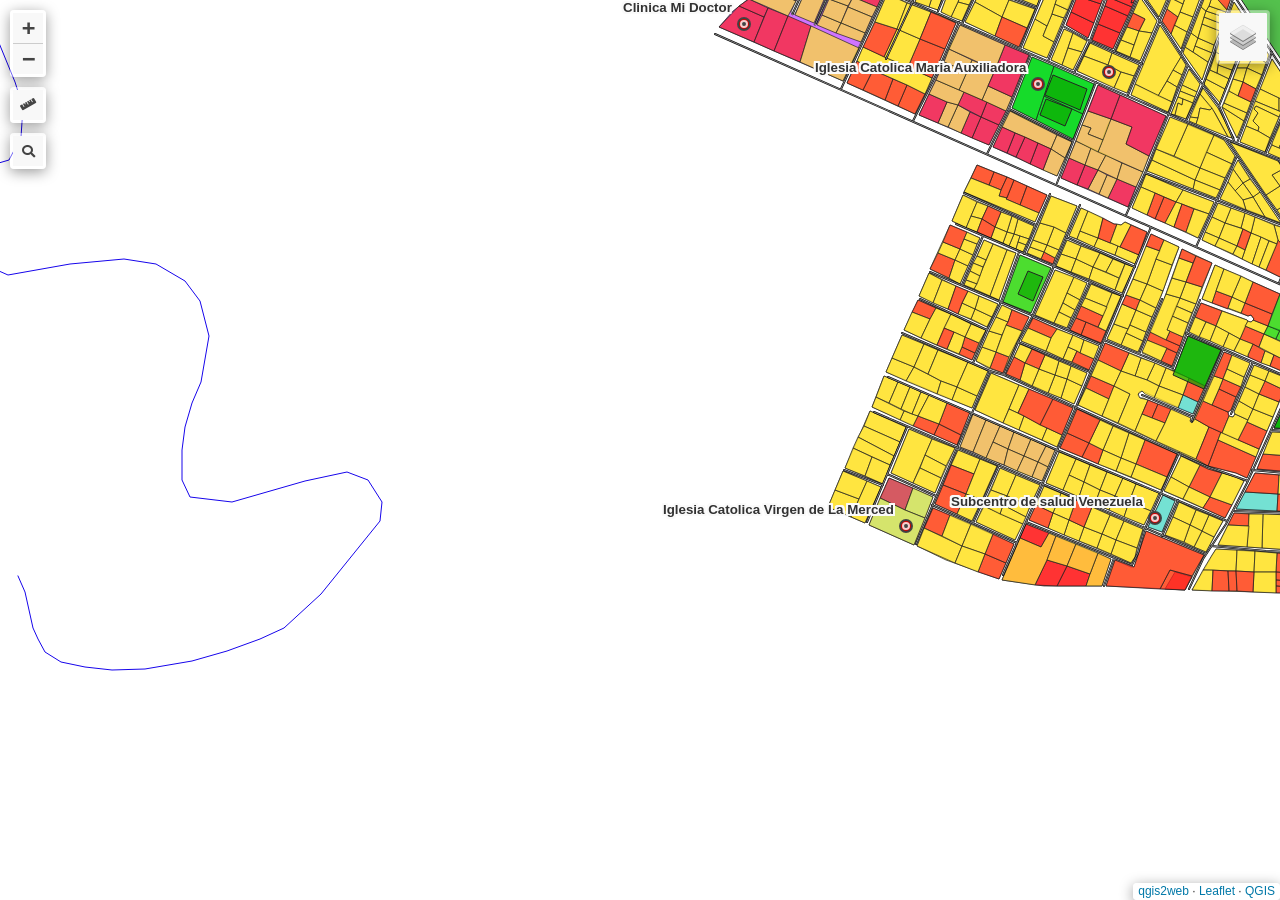
==== geovisualizador.html @ eb9ce35f "Rename index.html to geovisualizador.html" ====
<!doctype html>
<html lang="en">
    <head>
        <meta charset="utf-8">
        <meta http-equiv="X-UA-Compatible" content="IE=edge">
        <meta name="viewport" content="initial-scale=1,user-scalable=no,maximum-scale=1,width=device-width">
        <meta name="mobile-web-app-capable" content="yes">
        <meta name="apple-mobile-web-app-capable" content="yes">
        <link rel="stylesheet" href="css/leaflet.css">
        <link rel="stylesheet" href="css/L.Control.Layers.Tree.css">
        <link rel="stylesheet" href="css/qgis2web.css">
        <link rel="stylesheet" href="css/fontawesome-all.min.css">
        <link rel="stylesheet" href="css/leaflet.photon.css">
        <link rel="stylesheet" href="css/leaflet-measure.css">
        <style>
        html, body, #map {
            width: 100%;
            height: 100%;
            padding: 0;
            margin: 0;
        }
        </style>
        <title></title>
    </head>
    <body>
        <div id="map">
        </div>
        <script src="js/qgis2web_expressions.js"></script>
        <script src="js/leaflet.js"></script>
        <script src="js/L.Control.Layers.Tree.min.js"></script>
        <script src="js/multi-style-layer.js"></script>
        <script src="js/leaflet.rotatedMarker.js"></script>
        <script src="js/leaflet.pattern.js"></script>
        <script src="js/leaflet-hash.js"></script>
        <script src="js/Autolinker.min.js"></script>
        <script src="js/rbush.min.js"></script>
        <script src="js/labelgun.min.js"></script>
        <script src="js/labels.js"></script>
        <script src="js/leaflet.photon.js"></script>
        <script src="js/leaflet-measure.js"></script>
        <script src="data/lotes_urbanos_1.js"></script>
        <script src="data/parcelas_2.js"></script>
        <script src="data/red_vial_3.js"></script>
        <script src="data/hidrografia_4.js"></script>
        <script src="data/equipamientos_5.js"></script>
        <script src="data/areas_verdes_6.js"></script>
        <script>
        var map = L.map('map', {
            zoomControl:false, maxZoom:28, minZoom:1
        }).fitBounds([[-3.2780049546482326,-79.9746639476203],[-3.2696220475778026,-79.96434156501326]]);
        var hash = new L.Hash(map);
        map.attributionControl.setPrefix('<a href="https://github.com/tomchadwin/qgis2web" target="_blank">qgis2web</a> &middot; <a href="https://leafletjs.com" title="A JS library for interactive maps">Leaflet</a> &middot; <a href="https://qgis.org">QGIS</a>');
        var autolinker = new Autolinker({truncate: {length: 30, location: 'smart'}});
        // remove popup's row if "visible-with-data"
        function removeEmptyRowsFromPopupContent(content, feature) {
         var tempDiv = document.createElement('div');
         tempDiv.innerHTML = content;
         var rows = tempDiv.querySelectorAll('tr');
         for (var i = 0; i < rows.length; i++) {
             var td = rows[i].querySelector('td.visible-with-data');
             var key = td ? td.id : '';
             if (td && td.classList.contains('visible-with-data') && feature.properties[key] == null) {
                 rows[i].parentNode.removeChild(rows[i]);
             }
         }
         return tempDiv.innerHTML;
        }
        // modify popup if contains media
        function addClassToPopupIfMedia(content, popup) {
            var tempDiv = document.createElement('div');
            tempDiv.innerHTML = content;
            var imgTd = tempDiv.querySelector('td img');
            if (imgTd) {
                var src = imgTd.getAttribute('src');
                if (/\.(jpg|jpeg|png|gif|bmp|webp|avif)$/i.test(src)) {
                    popup._contentNode.classList.add('media');
                    setTimeout(function() {
                        popup.update();
                    }, 10);
                } else if (/\.(mp3|wav|ogg|aac)$/i.test(src)) {
                    var audio = document.createElement('audio');
                    audio.controls = true;
                    audio.src = src;
                    imgTd.parentNode.replaceChild(audio, imgTd);
                    popup._contentNode.classList.add('media');
                    setTimeout(function() {
                        popup.setContent(tempDiv.innerHTML);
                        popup.update();
                    }, 10);
                } else if (/\.(mp4|webm|ogg|mov)$/i.test(src)) {
                    var video = document.createElement('video');
                    video.controls = true;
                    video.src = src;
                    video.style.width = "400px";
                    video.style.height = "300px";
                    video.style.maxHeight = "60vh";
                    video.style.maxWidth = "60vw";
                    imgTd.parentNode.replaceChild(video, imgTd);
                    popup._contentNode.classList.add('media');
                    // Aggiorna il popup quando il video carica i metadati
                    video.addEventListener('loadedmetadata', function() {
                        popup.update();
                    });
                    setTimeout(function() {
                        popup.setContent(tempDiv.innerHTML);
                        popup.update();
                    }, 10);
                } else {
                    popup._contentNode.classList.remove('media');
                }
            } else {
                popup._contentNode.classList.remove('media');
            }
        }
        var zoomControl = L.control.zoom({
            position: 'topleft'
        }).addTo(map);
        var measureControl = new L.Control.Measure({
            position: 'topleft',
            primaryLengthUnit: 'meters',
            secondaryLengthUnit: 'kilometers',
            primaryAreaUnit: 'sqmeters',
            secondaryAreaUnit: 'hectares'
        });
        measureControl.addTo(map);
        document.getElementsByClassName('leaflet-control-measure-toggle')[0].innerHTML = '';
        document.getElementsByClassName('leaflet-control-measure-toggle')[0].className += ' fas fa-ruler';
        var bounds_group = new L.featureGroup([]);
        function setBounds() {
        }
        map.createPane('pane_OpenStreetMap_0');
        map.getPane('pane_OpenStreetMap_0').style.zIndex = 400;
        var layer_OpenStreetMap_0 = L.tileLayer('https://tile.openstreetmap.org/{z}/{x}/{y}.png', {
            pane: 'pane_OpenStreetMap_0',
            opacity: 1.0,
            attribution: '',
            minZoom: 1,
            maxZoom: 28,
            minNativeZoom: 0,
            maxNativeZoom: 19
        });
        layer_OpenStreetMap_0;
        map.addLayer(layer_OpenStreetMap_0);
        function pop_lotes_urbanos_1(feature, layer) {
            var popupContent = '<table>\
                    <tr>\
                        <th scope="row">fid</th>\
                        <td class="visible-with-data" id="fid">' + (feature.properties['fid'] !== null ? autolinker.link(String(feature.properties['fid']).replace(/'/g, '\'').toLocaleString()) : '') + '</td>\
                    </tr>\
                    <tr>\
                        <th scope="row">id_lote</th>\
                        <td class="visible-with-data" id="id_lote">' + (feature.properties['id_lote'] !== null ? autolinker.link(String(feature.properties['id_lote']).replace(/'/g, '\'').toLocaleString()) : '') + '</td>\
                    </tr>\
                    <tr>\
                        <th scope="row">manzana</th>\
                        <td class="visible-with-data" id="manzana">' + (feature.properties['manzana'] !== null ? autolinker.link(String(feature.properties['manzana']).replace(/'/g, '\'').toLocaleString()) : '') + '</td>\
                    </tr>\
                    <tr>\
                        <th scope="row">uso</th>\
                        <td class="visible-with-data" id="uso">' + (feature.properties['uso'] !== null ? autolinker.link(String(feature.properties['uso']).replace(/'/g, '\'').toLocaleString()) : '') + '</td>\
                    </tr>\
                    <tr>\
                        <th scope="row">n_habitantes</th>\
                        <td>' + (feature.properties['n_habitantes'] !== null ? autolinker.link(String(feature.properties['n_habitantes']).replace(/'/g, '\'').toLocaleString()) : '') + '</td>\
                    </tr>\
                </table>';
            var content = removeEmptyRowsFromPopupContent(popupContent, feature);
			layer.on('popupopen', function(e) {
				addClassToPopupIfMedia(content, e.popup);
			});
			layer.bindPopup(content, { maxHeight: 400 });
        }

        function style_lotes_urbanos_1_0(feature) {
            switch(String(feature.properties['uso'])) {
                case 'Area Verde':
                    return {
                pane: 'pane_lotes_urbanos_1',
                opacity: 1,
                color: 'rgba(35,35,35,0.7)',
                dashArray: '',
                lineCap: 'butt',
                lineJoin: 'miter',
                weight: 1.0, 
                fill: true,
                fillOpacity: 1,
                fillColor: 'rgba(0,216,22,0.7)',
                interactive: true,
            }
                    break;
                case 'Comercial':
                    return {
                pane: 'pane_lotes_urbanos_1',
                opacity: 1,
                color: 'rgba(35,35,35,0.7)',
                dashArray: '',
                lineCap: 'butt',
                lineJoin: 'miter',
                weight: 1.0, 
                fill: true,
                fillOpacity: 1,
                fillColor: 'rgba(255,31,32,0.7)',
                interactive: true,
            }
                    break;
                case 'Equipamiento':
                    return {
                pane: 'pane_lotes_urbanos_1',
                opacity: 1,
                color: 'rgba(35,35,35,0.7)',
                dashArray: '',
                lineCap: 'butt',
                lineJoin: 'miter',
                weight: 1.0, 
                fill: true,
                fillOpacity: 1,
                fillColor: 'rgba(57,221,255,0.7)',
                interactive: true,
            }
                    break;
                case 'Mixto':
                    return {
                pane: 'pane_lotes_urbanos_1',
                opacity: 1,
                color: 'rgba(35,35,35,0.7)',
                dashArray: '',
                lineCap: 'butt',
                lineJoin: 'miter',
                weight: 1.0, 
                fill: true,
                fillOpacity: 1,
                fillColor: 'rgba(189,57,255,0.7)',
                interactive: true,
            }
                    break;
                case 'Residencial':
                    return {
                pane: 'pane_lotes_urbanos_1',
                opacity: 1,
                color: 'rgba(35,35,35,0.7)',
                dashArray: '',
                lineCap: 'butt',
                lineJoin: 'miter',
                weight: 1.0, 
                fill: true,
                fillOpacity: 1,
                fillColor: 'rgba(255,227,46,0.7)',
                interactive: true,
            }
                    break;
            }
        }
        map.createPane('pane_lotes_urbanos_1');
        map.getPane('pane_lotes_urbanos_1').style.zIndex = 401;
        map.getPane('pane_lotes_urbanos_1').style['mix-blend-mode'] = 'normal';
        var layer_lotes_urbanos_1 = new L.geoJson(json_lotes_urbanos_1, {
            attribution: '',
            interactive: true,
            dataVar: 'json_lotes_urbanos_1',
            layerName: 'layer_lotes_urbanos_1',
            pane: 'pane_lotes_urbanos_1',
            onEachFeature: pop_lotes_urbanos_1,
            style: style_lotes_urbanos_1_0,
        });
        bounds_group.addLayer(layer_lotes_urbanos_1);
        map.addLayer(layer_lotes_urbanos_1);
        function pop_parcelas_2(feature, layer) {
            var popupContent = '<table>\
                    <tr>\
                        <th scope="row">fid</th>\
                        <td class="visible-with-data" id="fid">' + (feature.properties['fid'] !== null ? autolinker.link(String(feature.properties['fid']).replace(/'/g, '\'').toLocaleString()) : '') + '</td>\
                    </tr>\
                    <tr>\
                        <th scope="row">cod_predio</th>\
                        <td class="visible-with-data" id="cod_predio">' + (feature.properties['cod_predio'] !== null ? autolinker.link(String(feature.properties['cod_predio']).replace(/'/g, '\'').toLocaleString()) : '') + '</td>\
                    </tr>\
                    <tr>\
                        <th scope="row">uso_suelo</th>\
                        <td class="visible-with-data" id="uso_suelo">' + (feature.properties['uso_suelo'] !== null ? autolinker.link(String(feature.properties['uso_suelo']).replace(/'/g, '\'').toLocaleString()) : '') + '</td>\
                    </tr>\
                    <tr>\
                        <th scope="row">area_m2</th>\
                        <td class="visible-with-data" id="area_m2">' + (feature.properties['area_m2'] !== null ? autolinker.link(String(feature.properties['area_m2']).replace(/'/g, '\'').toLocaleString()) : '') + '</td>\
                    </tr>\
                    <tr>\
                        <th scope="row">valor_m2</th>\
                        <td class="visible-with-data" id="valor_m2">' + (feature.properties['valor_m2'] !== null ? autolinker.link(String(feature.properties['valor_m2']).replace(/'/g, '\'').toLocaleString()) : '') + '</td>\
                    </tr>\
                </table>';
            var content = removeEmptyRowsFromPopupContent(popupContent, feature);
			layer.on('popupopen', function(e) {
				addClassToPopupIfMedia(content, e.popup);
			});
			layer.bindPopup(content, { maxHeight: 400 });
        }

        function style_parcelas_2_0(feature) {
            switch(String(feature.properties['uso_suelo'])) {
                case 'Area verde':
                    return {
                pane: 'pane_parcelas_2',
                opacity: 1,
                color: 'rgba(35,35,35,0.7)',
                dashArray: '',
                lineCap: 'butt',
                lineJoin: 'miter',
                weight: 1.0, 
                fill: true,
                fillOpacity: 1,
                fillColor: 'rgba(0,216,22,0.7)',
                interactive: true,
            }
                    break;
                case 'Comercial':
                    return {
                pane: 'pane_parcelas_2',
                opacity: 1,
                color: 'rgba(35,35,35,0.7)',
                dashArray: '',
                lineCap: 'butt',
                lineJoin: 'miter',
                weight: 1.0, 
                fill: true,
                fillOpacity: 1,
                fillColor: 'rgba(255,31,32,0.7)',
                interactive: true,
            }
                    break;
                case 'Residencial':
                    return {
                pane: 'pane_parcelas_2',
                opacity: 1,
                color: 'rgba(35,35,35,0.7)',
                dashArray: '',
                lineCap: 'butt',
                lineJoin: 'miter',
                weight: 1.0, 
                fill: true,
                fillOpacity: 1,
                fillColor: 'rgba(255,227,46,0.7)',
                interactive: true,
            }
                    break;
                case 'Equipamiento':
                    return {
                pane: 'pane_parcelas_2',
                opacity: 1,
                color: 'rgba(35,35,35,0.7)',
                dashArray: '',
                lineCap: 'butt',
                lineJoin: 'miter',
                weight: 1.0, 
                fill: true,
                fillOpacity: 1,
                fillColor: 'rgba(57,221,255,0.7)',
                interactive: true,
            }
                    break;
            }
        }
        map.createPane('pane_parcelas_2');
        map.getPane('pane_parcelas_2').style.zIndex = 402;
        map.getPane('pane_parcelas_2').style['mix-blend-mode'] = 'normal';
        var layer_parcelas_2 = new L.geoJson(json_parcelas_2, {
            attribution: '',
            interactive: true,
            dataVar: 'json_parcelas_2',
            layerName: 'layer_parcelas_2',
            pane: 'pane_parcelas_2',
            onEachFeature: pop_parcelas_2,
            style: style_parcelas_2_0,
        });
        bounds_group.addLayer(layer_parcelas_2);
        map.addLayer(layer_parcelas_2);
        function pop_red_vial_3(feature, layer) {
            var popupContent = '<table>\
                    <tr>\
                        <th scope="row">fid</th>\
                        <td class="visible-with-data" id="fid">' + (feature.properties['fid'] !== null ? autolinker.link(String(feature.properties['fid']).replace(/'/g, '\'').toLocaleString()) : '') + '</td>\
                    </tr>\
                    <tr>\
                        <th scope="row">nombre</th>\
                        <td class="visible-with-data" id="nombre">' + (feature.properties['nombre'] !== null ? autolinker.link(String(feature.properties['nombre']).replace(/'/g, '\'').toLocaleString()) : '') + '</td>\
                    </tr>\
                    <tr>\
                        <th scope="row">tipo_via</th>\
                        <td class="visible-with-data" id="tipo_via">' + (feature.properties['tipo_via'] !== null ? autolinker.link(String(feature.properties['tipo_via']).replace(/'/g, '\'').toLocaleString()) : '') + '</td>\
                    </tr>\
                    <tr>\
                        <th scope="row">ancho_m</th>\
                        <td class="visible-with-data" id="ancho_m">' + (feature.properties['ancho_m'] !== null ? autolinker.link(String(feature.properties['ancho_m']).replace(/'/g, '\'').toLocaleString()) : '') + '</td>\
                    </tr>\
                </table>';
            var content = removeEmptyRowsFromPopupContent(popupContent, feature);
			layer.on('popupopen', function(e) {
				addClassToPopupIfMedia(content, e.popup);
			});
			layer.bindPopup(content, { maxHeight: 400 });
        }

        function style_red_vial_3_0() {
            return {
                pane: 'pane_red_vial_3',
                opacity: 1,
                color: 'rgba(0,0,0,1.0)',
                dashArray: '',
                lineCap: 'round',
                lineJoin: 'round',
                weight: 2.0,
                fillOpacity: 0,
                interactive: true,
            }
        }
        function style_red_vial_3_1() {
            return {
                pane: 'pane_red_vial_3',
                opacity: 1,
                color: 'rgba(133,133,133,1.0)',
                dashArray: '',
                lineCap: 'round',
                lineJoin: 'round',
                weight: 1.0,
                fillOpacity: 0,
                interactive: true,
            }
        }
        map.createPane('pane_red_vial_3');
        map.getPane('pane_red_vial_3').style.zIndex = 403;
        map.getPane('pane_red_vial_3').style['mix-blend-mode'] = 'normal';
        var layer_red_vial_3 = new L.geoJson.multiStyle(json_red_vial_3, {
            attribution: '',
            interactive: true,
            dataVar: 'json_red_vial_3',
            layerName: 'layer_red_vial_3',
            pane: 'pane_red_vial_3',
            onEachFeature: pop_red_vial_3,
            styles: [style_red_vial_3_0,style_red_vial_3_1,]
        });
        bounds_group.addLayer(layer_red_vial_3);
        map.addLayer(layer_red_vial_3);
        function pop_hidrografia_4(feature, layer) {
            var popupContent = '<table>\
                    <tr>\
                        <th scope="row">fid</th>\
                        <td class="visible-with-data" id="fid">' + (feature.properties['fid'] !== null ? autolinker.link(String(feature.properties['fid']).replace(/'/g, '\'').toLocaleString()) : '') + '</td>\
                    </tr>\
                    <tr>\
                        <th scope="row">nombre</th>\
                        <td class="visible-with-data" id="nombre">' + (feature.properties['nombre'] !== null ? autolinker.link(String(feature.properties['nombre']).replace(/'/g, '\'').toLocaleString()) : '') + '</td>\
                    </tr>\
                    <tr>\
                        <th scope="row">tipo</th>\
                        <td class="visible-with-data" id="tipo">' + (feature.properties['tipo'] !== null ? autolinker.link(String(feature.properties['tipo']).replace(/'/g, '\'').toLocaleString()) : '') + '</td>\
                    </tr>\
                    <tr>\
                        <th scope="row">cota_msnm</th>\
                        <td class="visible-with-data" id="cota_msnm">' + (feature.properties['cota_msnm'] !== null ? autolinker.link(String(feature.properties['cota_msnm']).replace(/'/g, '\'').toLocaleString()) : '') + '</td>\
                    </tr>\
                </table>';
            var content = removeEmptyRowsFromPopupContent(popupContent, feature);
			layer.on('popupopen', function(e) {
				addClassToPopupIfMedia(content, e.popup);
			});
			layer.bindPopup(content, { maxHeight: 400 });
        }

        function style_hidrografia_4_0() {
            return {
                pane: 'pane_hidrografia_4',
                opacity: 1,
                color: 'rgba(22,4,235,1.0)',
                dashArray: '',
                lineCap: 'square',
                lineJoin: 'bevel',
                weight: 1.0,
                fillOpacity: 0,
                interactive: true,
            }
        }
        map.createPane('pane_hidrografia_4');
        map.getPane('pane_hidrografia_4').style.zIndex = 404;
        map.getPane('pane_hidrografia_4').style['mix-blend-mode'] = 'normal';
        var layer_hidrografia_4 = new L.geoJson(json_hidrografia_4, {
            attribution: '',
            interactive: true,
            dataVar: 'json_hidrografia_4',
            layerName: 'layer_hidrografia_4',
            pane: 'pane_hidrografia_4',
            onEachFeature: pop_hidrografia_4,
            style: style_hidrografia_4_0,
        });
        bounds_group.addLayer(layer_hidrografia_4);
        map.addLayer(layer_hidrografia_4);
        function pop_equipamientos_5(feature, layer) {
            var popupContent = '<table>\
                    <tr>\
                        <th scope="row">fid</th>\
                        <td class="visible-with-data" id="fid">' + (feature.properties['fid'] !== null ? autolinker.link(String(feature.properties['fid']).replace(/'/g, '\'').toLocaleString()) : '') + '</td>\
                    </tr>\
                    <tr>\
                        <th scope="row">nombre</th>\
                        <td class="visible-with-data" id="nombre">' + (feature.properties['nombre'] !== null ? autolinker.link(String(feature.properties['nombre']).replace(/'/g, '\'').toLocaleString()) : '') + '</td>\
                    </tr>\
                    <tr>\
                        <th scope="row">tipo</th>\
                        <td class="visible-with-data" id="tipo">' + (feature.properties['tipo'] !== null ? autolinker.link(String(feature.properties['tipo']).replace(/'/g, '\'').toLocaleString()) : '') + '</td>\
                    </tr>\
                    <tr>\
                        <th scope="row">capacidad</th>\
                        <td class="visible-with-data" id="capacidad">' + (feature.properties['capacidad'] !== null ? autolinker.link(String(feature.properties['capacidad']).replace(/'/g, '\'').toLocaleString()) : '') + '</td>\
                    </tr>\
                </table>';
            var content = removeEmptyRowsFromPopupContent(popupContent, feature);
			layer.on('popupopen', function(e) {
				addClassToPopupIfMedia(content, e.popup);
			});
			layer.bindPopup(content, { maxHeight: 400 });
        }

        function style_equipamientos_5_0() {
            return {
                pane: 'pane_equipamientos_5',
                radius: 6.4,
                opacity: 1,
                color: 'rgba(0,0,0,1.0)',
                dashArray: '',
                lineCap: 'butt',
                lineJoin: 'miter',
                weight: 1.0,
                fill: true,
                fillOpacity: 1,
                fillColor: 'rgba(255,3,3,1.0)',
                interactive: true,
            }
        }
        function style_equipamientos_5_1() {
            return {
                pane: 'pane_equipamientos_5',
                radius: 1.4,
                opacity: 1,
                color: 'rgba(0,0,0,1.0)',
                dashArray: '',
                lineCap: 'butt',
                lineJoin: 'miter',
                weight: 2.0,
                fill: true,
                fillOpacity: 1,
                fillColor: 'rgba(255,3,3,1.0)',
                interactive: true,
            }
        }
        map.createPane('pane_equipamientos_5');
        map.getPane('pane_equipamientos_5').style.zIndex = 405;
        map.getPane('pane_equipamientos_5').style['mix-blend-mode'] = 'normal';
        var layer_equipamientos_5 = new L.geoJson.multiStyle(json_equipamientos_5, {
            attribution: '',
            interactive: true,
            dataVar: 'json_equipamientos_5',
            layerName: 'layer_equipamientos_5',
            pane: 'pane_equipamientos_5',
            onEachFeature: pop_equipamientos_5,
            pointToLayers: [function (feature, latlng) {
                var context = {
                    feature: feature,
                    variables: {}
                };
                return L.circleMarker(latlng, style_equipamientos_5_0(feature));
            },function (feature, latlng) {
                var context = {
                    feature: feature,
                    variables: {}
                };
                return L.circleMarker(latlng, style_equipamientos_5_1(feature));
            },
        ]});
        bounds_group.addLayer(layer_equipamientos_5);
        map.addLayer(layer_equipamientos_5);
        function pop_areas_verdes_6(feature, layer) {
            var popupContent = '<table>\
                    <tr>\
                        <th scope="row">fid</th>\
                        <td class="visible-with-data" id="fid">' + (feature.properties['fid'] !== null ? autolinker.link(String(feature.properties['fid']).replace(/'/g, '\'').toLocaleString()) : '') + '</td>\
                    </tr>\
                    <tr>\
                        <th scope="row">nombre</th>\
                        <td class="visible-with-data" id="nombre">' + (feature.properties['nombre'] !== null ? autolinker.link(String(feature.properties['nombre']).replace(/'/g, '\'').toLocaleString()) : '') + '</td>\
                    </tr>\
                    <tr>\
                        <th scope="row">tipo</th>\
                        <td class="visible-with-data" id="tipo">' + (feature.properties['tipo'] !== null ? autolinker.link(String(feature.properties['tipo']).replace(/'/g, '\'').toLocaleString()) : '') + '</td>\
                    </tr>\
                    <tr>\
                        <th scope="row">area_m2</th>\
                        <td class="visible-with-data" id="area_m2">' + (feature.properties['area_m2'] !== null ? autolinker.link(String(feature.properties['area_m2']).replace(/'/g, '\'').toLocaleString()) : '') + '</td>\
                    </tr>\
                </table>';
            var content = removeEmptyRowsFromPopupContent(popupContent, feature);
			layer.on('popupopen', function(e) {
				addClassToPopupIfMedia(content, e.popup);
			});
			layer.bindPopup(content, { maxHeight: 400 });
        }

        function style_areas_verdes_6_0() {
            return {
                pane: 'pane_areas_verdes_6',
                opacity: 1,
                color: 'rgba(35,35,35,1.0)',
                dashArray: '',
                lineCap: 'butt',
                lineJoin: 'miter',
                weight: 1.0, 
                fill: true,
                fillOpacity: 1,
                fillColor: 'rgba(11,167,0,0.6980392156862745)',
                interactive: true,
            }
        }
        map.createPane('pane_areas_verdes_6');
        map.getPane('pane_areas_verdes_6').style.zIndex = 406;
        map.getPane('pane_areas_verdes_6').style['mix-blend-mode'] = 'normal';
        var layer_areas_verdes_6 = new L.geoJson(json_areas_verdes_6, {
            attribution: '',
            interactive: true,
            dataVar: 'json_areas_verdes_6',
            layerName: 'layer_areas_verdes_6',
            pane: 'pane_areas_verdes_6',
            onEachFeature: pop_areas_verdes_6,
            style: style_areas_verdes_6_0,
        });
        bounds_group.addLayer(layer_areas_verdes_6);
        map.addLayer(layer_areas_verdes_6);
        const url = {"Nominatim OSM": "https://nominatim.openstreetmap.org/search?format=geojson&addressdetails=1&",
        "France BAN": "https://api-adresse.data.gouv.fr/search/?"}
        var photonControl = L.control.photon({
            url: url["Nominatim OSM"],
            feedbackLabel: '',
            position: 'topleft',
            includePosition: true,
            initial: true,
            // resultsHandler: myHandler,
        }).addTo(map);
        photonControl._container.childNodes[0].style.borderRadius="10px"
        // Create a variable to store the geoJSON data
        var x = null;
        // Create a variable to store the marker
        var marker = null;
        // Add an event listener to the Photon control to create a marker from the returned geoJSON data
        var z = null;
        photonControl.on('selected', function(e) {
            console.log(photonControl.search.resultsContainer);
            if (x != null) {
                map.removeLayer(obj3.marker);
                map.removeLayer(x);
            }
            obj2.gcd = e.choice;
            x = L.geoJSON(obj2.gcd).addTo(map);
            var label = typeof obj2.gcd.properties.label === 'undefined' ? obj2.gcd.properties.display_name : obj2.gcd.properties.label;
            obj3.marker = L.marker(x.getLayers()[0].getLatLng()).bindPopup(label).addTo(map);
            map.setView(x.getLayers()[0].getLatLng(), 17);
            z = typeof e.choice.properties.label === 'undefined'? e.choice.properties.display_name : e.choice.properties.label;
            console.log(e);
            e.target.input.value = z;
        });
        var search = document.getElementsByClassName("leaflet-photon leaflet-control")[0];
        search.classList.add("leaflet-control-search")
        search.style.display = "flex";
        search.style.backgroundColor="rgba(255,255,255,0.5)" 

        // Create the new button element
        var button = document.createElement("div");
        button.id = "gcd-button-control";
        button.className = "gcd-gl-btn fa fa-search search-button";

        // Insert the button at the beginning of the search control
        search.insertBefore(button, search.firstChild);
        last = search.lastChild;
        last.style.display = "none";
        button.addEventListener("click", function (e) {
            if (last.style.display === "none") {
                last.style.display = "block";
            } else {
                last.style.display = "none";
            }
        });
        var overlaysTree = [
            {label: '<img src="legend/areas_verdes_6.png" /> areas_verdes', layer: layer_areas_verdes_6},
            {label: '<img src="legend/equipamientos_5.png" /> equipamientos', layer: layer_equipamientos_5},
            {label: '<img src="legend/hidrografia_4.png" /> hidrografia', layer: layer_hidrografia_4},
            {label: '<img src="legend/red_vial_3.png" /> red_vial', layer: layer_red_vial_3},
            {label: 'parcelas<br /><table><tr><td style="text-align: center;"><img src="legend/parcelas_2_AreaVerde0.png" /></td><td>Area Verde</td></tr><tr><td style="text-align: center;"><img src="legend/parcelas_2_Comercial1.png" /></td><td>Comercial</td></tr><tr><td style="text-align: center;"><img src="legend/parcelas_2_Residencial2.png" /></td><td>Residencial</td></tr><tr><td style="text-align: center;"><img src="legend/parcelas_2_Equipamiento3.png" /></td><td>Equipamiento</td></tr></table>', layer: layer_parcelas_2},
            {label: 'lotes_urbanos<br /><table><tr><td style="text-align: center;"><img src="legend/lotes_urbanos_1_AreaVerde0.png" /></td><td>Area Verde</td></tr><tr><td style="text-align: center;"><img src="legend/lotes_urbanos_1_Comercial1.png" /></td><td>Comercial</td></tr><tr><td style="text-align: center;"><img src="legend/lotes_urbanos_1_Equipamiento2.png" /></td><td>Equipamiento</td></tr><tr><td style="text-align: center;"><img src="legend/lotes_urbanos_1_Mixto3.png" /></td><td>Mixto</td></tr><tr><td style="text-align: center;"><img src="legend/lotes_urbanos_1_Residencial4.png" /></td><td>Residencial</td></tr></table>', layer: layer_lotes_urbanos_1},
            {label: "OpenStreetMap", layer: layer_OpenStreetMap_0},]
        var lay = L.control.layers.tree(null, overlaysTree,{
            //namedToggle: true,
            //selectorBack: false,
            //closedSymbol: '&#8862; &#x1f5c0;',
            //openedSymbol: '&#8863; &#x1f5c1;',
            //collapseAll: 'Collapse all',
            //expandAll: 'Expand all',
            collapsed: true,
        });
        lay.addTo(map);
        setBounds();
        var i = 0;
        layer_equipamientos_5.eachLayer(function(layer) {
            var context = {
                feature: layer.feature,
                variables: {}
            };
            layer.bindTooltip((layer.feature.properties['nombre'] !== null?String('<div style="color: #323232; font-size: 10pt; font-weight: bold; font-family: \'Arial Narrow\', sans-serif;">' + layer.feature.properties['nombre']) + '</div>':''), {permanent: true, offset: [-0, -16], className: 'css_equipamientos_5'});
            labels.push(layer);
            totalMarkers += 1;
              layer.added = true;
              addLabel(layer, i);
              i++;
        });
        resetLabels([layer_equipamientos_5]);
        map.on("zoomend", function(){
            resetLabels([layer_equipamientos_5]);
        });
        map.on("layeradd", function(){
            resetLabels([layer_equipamientos_5]);
        });
        map.on("layerremove", function(){
            resetLabels([layer_equipamientos_5]);
        });
        </script>        
    </body>
</html>
---- css/leaflet.css ----
/* required styles */

.leaflet-pane,
.leaflet-tile,
.leaflet-marker-icon,
.leaflet-marker-shadow,
.leaflet-tile-container,
.leaflet-pane > svg,
.leaflet-pane > canvas,
.leaflet-zoom-box,
.leaflet-image-layer,
.leaflet-layer {
	position: absolute;
	left: 0;
	top: 0;
	}
.leaflet-container {
	overflow: hidden;
	}
.leaflet-tile,
.leaflet-marker-icon,
.leaflet-marker-shadow {
	-webkit-user-select: none;
	   -moz-user-select: none;
	        user-select: none;
	  -webkit-user-drag: none;
	}
/* Prevents IE11 from highlighting tiles in blue */
.leaflet-tile::selection {
	background: transparent;
}
/* Safari renders non-retina tile on retina better with this, but Chrome is worse */
.leaflet-safari .leaflet-tile {
	image-rendering: -webkit-optimize-contrast;
	}
/* hack that prevents hw layers "stretching" when loading new tiles */
.leaflet-safari .leaflet-tile-container {
	width: 1600px;
	height: 1600px;
	-webkit-transform-origin: 0 0;
	}
.leaflet-marker-icon,
.leaflet-marker-shadow {
	display: block;
	}
/* .leaflet-container svg: reset svg max-width decleration shipped in Joomla! (joomla.org) 3.x */
/* .leaflet-container img: map is broken in FF if you have max-width: 100% on tiles */
.leaflet-container .leaflet-overlay-pane svg {
	max-width: none !important;
	max-height: none !important;
	}
.leaflet-container .leaflet-marker-pane img,
.leaflet-container .leaflet-shadow-pane img,
.leaflet-container .leaflet-tile-pane img,
.leaflet-container img.leaflet-image-layer,
.leaflet-container .leaflet-tile {
	max-width: none !important;
	max-height: none !important;
	width: auto;
	padding: 0;
	}

.leaflet-container img.leaflet-tile {
	/* See: https://bugs.chromium.org/p/chromium/issues/detail?id=600120 */
	mix-blend-mode: plus-lighter;
}

.leaflet-container.leaflet-touch-zoom {
	-ms-touch-action: pan-x pan-y;
	touch-action: pan-x pan-y;
	}
.leaflet-container.leaflet-touch-drag {
	-ms-touch-action: pinch-zoom;
	/* Fallback for FF which doesn't support pinch-zoom */
	touch-action: none;
	touch-action: pinch-zoom;
}
.leaflet-container.leaflet-touch-drag.leaflet-touch-zoom {
	-ms-touch-action: none;
	touch-action: none;
}
.leaflet-container {
	-webkit-tap-highlight-color: transparent;
}
.leaflet-container a {
	-webkit-tap-highlight-color: rgba(51, 181, 229, 0.4);
}
.leaflet-tile {
	filter: inherit;
	visibility: hidden;
	}
.leaflet-tile-loaded {
	visibility: inherit;
	}
.leaflet-zoom-box {
	width: 0;
	height: 0;
	-moz-box-sizing: border-box;
	     box-sizing: border-box;
	z-index: 800;
	}
/* workaround for https://bugzilla.mozilla.org/show_bug.cgi?id=888319 */
.leaflet-overlay-pane svg {
	-moz-user-select: none;
	}

.leaflet-pane         { z-index: 400; }

.leaflet-tile-pane    { z-index: 200; }
.leaflet-overlay-pane { z-index: 400; }
.leaflet-shadow-pane  { z-index: 500; }
.leaflet-marker-pane  { z-index: 600; }
.leaflet-tooltip-pane   { z-index: 650; }
.leaflet-popup-pane   { z-index: 700; }

.leaflet-map-pane canvas { z-index: 100; }
.leaflet-map-pane svg    { z-index: 200; }

.leaflet-vml-shape {
	width: 1px;
	height: 1px;
	}
.lvml {
	behavior: url(#default#VML);
	display: inline-block;
	position: absolute;
	}


/* control positioning */

.leaflet-control {
	position: relative;
	z-index: 800;
	pointer-events: visiblePainted; /* IE 9-10 doesn't have auto */
	pointer-events: auto;
	}
.leaflet-top,
.leaflet-bottom {
	position: absolute;
	z-index: 1000;
	pointer-events: none;
	}
.leaflet-top {
	top: 0;
	}
.leaflet-right {
	right: 0;
	}
.leaflet-bottom {
	bottom: 0;
	}
.leaflet-left {
	left: 0;
	}
.leaflet-control {
	float: left;
	clear: both;
	}
.leaflet-right .leaflet-control {
	float: right;
	}
.leaflet-top .leaflet-control {
	margin-top: 10px;
	}
.leaflet-bottom .leaflet-control {
	margin-bottom: 10px;
	}
.leaflet-left .leaflet-control {
	margin-left: 10px;
	}
.leaflet-right .leaflet-control {
	margin-right: 10px;
	}


/* zoom and fade animations */

.leaflet-fade-anim .leaflet-popup {
	opacity: 0;
	-webkit-transition: opacity 0.2s linear;
	   -moz-transition: opacity 0.2s linear;
	        transition: opacity 0.2s linear;
	}
.leaflet-fade-anim .leaflet-map-pane .leaflet-popup {
	opacity: 1;
	}
.leaflet-zoom-animated {
	-webkit-transform-origin: 0 0;
	    -ms-transform-origin: 0 0;
	        transform-origin: 0 0;
	}
svg.leaflet-zoom-animated {
	will-change: transform;
}

.leaflet-zoom-anim .leaflet-zoom-animated {
	-webkit-transition: -webkit-transform 0.25s cubic-bezier(0,0,0.25,1);
	   -moz-transition:    -moz-transform 0.25s cubic-bezier(0,0,0.25,1);
	        transition:         transform 0.25s cubic-bezier(0,0,0.25,1);
	}
.leaflet-zoom-anim .leaflet-tile,
.leaflet-pan-anim .leaflet-tile {
	-webkit-transition: none;
	   -moz-transition: none;
	        transition: none;
	}

.leaflet-zoom-anim .leaflet-zoom-hide {
	visibility: hidden;
	}


/* cursors */

.leaflet-interactive {
	cursor: pointer;
	}
.leaflet-grab {
	cursor: -webkit-grab;
	cursor:    -moz-grab;
	cursor:         grab;
	}
.leaflet-crosshair,
.leaflet-crosshair .leaflet-interactive {
	cursor: crosshair;
	}
.leaflet-popup-pane,
.leaflet-control {
	cursor: auto;
	}
.leaflet-dragging .leaflet-grab,
.leaflet-dragging .leaflet-grab .leaflet-interactive,
.leaflet-dragging .leaflet-marker-draggable {
	cursor: move;
	cursor: -webkit-grabbing;
	cursor:    -moz-grabbing;
	cursor:         grabbing;
	}

/* marker & overlays interactivity */
.leaflet-marker-icon,
.leaflet-marker-shadow,
.leaflet-image-layer,
.leaflet-pane > svg path,
.leaflet-tile-container {
	pointer-events: none;
	}

.leaflet-marker-icon.leaflet-interactive,
.leaflet-image-layer.leaflet-interactive,
.leaflet-pane > svg path.leaflet-interactive,
svg.leaflet-image-layer.leaflet-interactive path {
	pointer-events: visiblePainted; /* IE 9-10 doesn't have auto */
	pointer-events: auto;
	}

/* visual tweaks */

.leaflet-container {
	background: #ddd;
	outline-offset: 1px;
	}
.leaflet-container a {
	color: #0078A8;
	}
.leaflet-zoom-box {
	border: 2px dotted #38f;
	background: rgba(255,255,255,0.5);
	}


/* general typography */
.leaflet-container {
	font-family: "Helvetica Neue", Arial, Helvetica, sans-serif;
	font-size: 12px;
	font-size: 0.75rem;
	line-height: 1.5;
	}


/* general toolbar styles */

.leaflet-bar {
	box-shadow: 0 1px 5px rgba(0,0,0,0.65);
	border-radius: 4px;
	}
.leaflet-bar a {
	background-color: #fff;
	border-bottom: 1px solid #ccc;
	width: 26px;
	height: 26px;
	line-height: 26px;
	display: block;
	text-align: center;
	text-decoration: none;
	color: black;
	}
.leaflet-bar a,
.leaflet-control-layers-toggle {
	background-position: 50% 50%;
	background-repeat: no-repeat;
	display: block;
	}
.leaflet-bar a:hover,
.leaflet-bar a:focus {
	background-color: #f4f4f4;
	}
.leaflet-bar a:first-child {
	border-top-left-radius: 4px;
	border-top-right-radius: 4px;
	}
.leaflet-bar a:last-child {
	border-bottom-left-radius: 4px;
	border-bottom-right-radius: 4px;
	border-bottom: none;
	}
.leaflet-bar a.leaflet-disabled {
	cursor: default;
	background-color: #f4f4f4;
	color: #bbb;
	}

.leaflet-touch .leaflet-bar a {
	width: 30px;
	height: 30px;
	line-height: 30px;
	}
.leaflet-touch .leaflet-bar a:first-child {
	border-top-left-radius: 2px;
	border-top-right-radius: 2px;
	}
.leaflet-touch .leaflet-bar a:last-child {
	border-bottom-left-radius: 2px;
	border-bottom-right-radius: 2px;
	}

/* zoom control */

.leaflet-control-zoom-in,
.leaflet-control-zoom-out {
	font: bold 18px 'Lucida Console', Monaco, monospace;
	text-indent: 1px;
	}

.leaflet-touch .leaflet-control-zoom-in, .leaflet-touch .leaflet-control-zoom-out  {
	font-size: 22px;
	}


/* layers control */

.leaflet-control-layers {
	box-shadow: 0 1px 5px rgba(0,0,0,0.4);
	background: #fff;
	border-radius: 5px;
	}
.leaflet-control-layers-toggle {
	background-image: url(images/layers.png);
	width: 36px;
	height: 36px;
	}
.leaflet-retina .leaflet-control-layers-toggle {
	background-image: url(images/layers-2x.png);
	background-size: 26px 26px;
	}
.leaflet-touch .leaflet-control-layers-toggle {
	width: 44px;
	height: 44px;
	}
.leaflet-control-layers .leaflet-control-layers-list,
.leaflet-control-layers-expanded .leaflet-control-layers-toggle {
	display: none;
	}
.leaflet-control-layers-expanded .leaflet-control-layers-list {
	display: block;
	position: relative;
	}
.leaflet-control-layers-expanded {
	padding: 6px 10px 6px 6px;
	color: #333;
	background: #fff;
	}
.leaflet-control-layers-scrollbar {
	overflow-y: scroll;
	overflow-x: hidden;
	padding-right: 5px;
	}
.leaflet-control-layers-selector {
	margin-top: 2px;
	position: relative;
	top: 1px;
	}
.leaflet-control-layers label {
	display: block;
	font-size: 13px;
	font-size: 1.08333em;
	}
.leaflet-control-layers-separator {
	height: 0;
	border-top: 1px solid #ddd;
	margin: 5px -10px 5px -6px;
	}

/* Default icon URLs */
.leaflet-default-icon-path { /* used only in path-guessing heuristic, see L.Icon.Default */
	background-image: url(images/marker-icon.png);
	}


/* attribution and scale controls */

.leaflet-container .leaflet-control-attribution {
	background: #fff;
	background: rgba(255, 255, 255, 0.8);
	margin: 0;
	}
.leaflet-control-attribution,
.leaflet-control-scale-line {
	padding: 0 5px;
	color: #333;
	line-height: 1.4;
	}
.leaflet-control-attribution a {
	text-decoration: none;
	}
.leaflet-control-attribution a:hover,
.leaflet-control-attribution a:focus {
	text-decoration: underline;
	}
.leaflet-attribution-flag {
	display: inline !important;
	vertical-align: baseline !important;
	width: 1em;
	height: 0.6669em;
	}
.leaflet-left .leaflet-control-scale {
	margin-left: 5px;
	}
.leaflet-bottom .leaflet-control-scale {
	margin-bottom: 5px;
	}
.leaflet-control-scale-line {
	border: 2px solid #777;
	border-top: none;
	line-height: 1.1;
	padding: 2px 5px 1px;
	white-space: nowrap;
	-moz-box-sizing: border-box;
	     box-sizing: border-box;
	background: rgba(255, 255, 255, 0.8);
	text-shadow: 1px 1px #fff;
	}
.leaflet-control-scale-line:not(:first-child) {
	border-top: 2px solid #777;
	border-bottom: none;
	margin-top: -2px;
	}
.leaflet-control-scale-line:not(:first-child):not(:last-child) {
	border-bottom: 2px solid #777;
	}

.leaflet-touch .leaflet-control-attribution,
.leaflet-touch .leaflet-control-layers,
.leaflet-touch .leaflet-bar {
	box-shadow: none;
	}
.leaflet-touch .leaflet-control-layers,
.leaflet-touch .leaflet-bar {
	border: 2px solid rgba(0,0,0,0.2);
	background-clip: padding-box;
	}


/* popup */

.leaflet-popup {
	position: absolute;
	text-align: center;
	margin-bottom: 20px;
	}
.leaflet-popup-content-wrapper {
	padding: 1px;
	text-align: left;
	border-radius: 12px;
	}
.leaflet-popup-content {
	margin: 13px 24px 13px 20px;
	line-height: 1.3;
	font-size: 13px;
	font-size: 1.08333em;
	min-height: 1px;
	}
.leaflet-popup-content p {
	margin: 17px 0;
	margin: 1.3em 0;
	}
.leaflet-popup-tip-container {
	width: 40px;
	height: 20px;
	position: absolute;
	left: 50%;
	margin-top: -1px;
	margin-left: -20px;
	overflow: hidden;
	pointer-events: none;
	}
.leaflet-popup-tip {
	width: 17px;
	height: 17px;
	padding: 1px;

	margin: -10px auto 0;
	pointer-events: auto;

	-webkit-transform: rotate(45deg);
	   -moz-transform: rotate(45deg);
	    -ms-transform: rotate(45deg);
	        transform: rotate(45deg);
	}
.leaflet-popup-content-wrapper,
.leaflet-popup-tip {
	background: white;
	color: #333;
	box-shadow: 0 3px 14px rgba(0,0,0,0.4);
	}
.leaflet-container a.leaflet-popup-close-button {
	position: absolute;
	top: 0;
	right: 0;
	border: none;
	text-align: center;
	width: 24px;
	height: 24px;
	font: 16px/24px Tahoma, Verdana, sans-serif;
	color: #757575;
	text-decoration: none;
	background: transparent;
	}
.leaflet-container a.leaflet-popup-close-button:hover,
.leaflet-container a.leaflet-popup-close-button:focus {
	color: #585858;
	}
.leaflet-popup-scrolled {
	overflow: auto;
	}

.leaflet-oldie .leaflet-popup-content-wrapper {
	-ms-zoom: 1;
	}
.leaflet-oldie .leaflet-popup-tip {
	width: 24px;
	margin: 0 auto;

	-ms-filter: "progid:DXImageTransform.Microsoft.Matrix(M11=0.70710678, M12=0.70710678, M21=-0.70710678, M22=0.70710678)";
	filter: progid:DXImageTransform.Microsoft.Matrix(M11=0.70710678, M12=0.70710678, M21=-0.70710678, M22=0.70710678);
	}

.leaflet-oldie .leaflet-control-zoom,
.leaflet-oldie .leaflet-control-layers,
.leaflet-oldie .leaflet-popup-content-wrapper,
.leaflet-oldie .leaflet-popup-tip {
	border: 1px solid #999;
	}


/* div icon */

.leaflet-div-icon {
	background: #fff;
	border: 1px solid #666;
	}


/* Tooltip */
/* Base styles for the element that has a tooltip */
.leaflet-tooltip {
	position: absolute;
	padding: 6px;
	background-color: #fff;
	border: 1px solid #fff;
	border-radius: 3px;
	color: #222;
	white-space: nowrap;
	-webkit-user-select: none;
	-moz-user-select: none;
	-ms-user-select: none;
	user-select: none;
	pointer-events: none;
	box-shadow: 0 1px 3px rgba(0,0,0,0.4);
	}
.leaflet-tooltip.leaflet-interactive {
	cursor: pointer;
	pointer-events: auto;
	}
.leaflet-tooltip-top:before,
.leaflet-tooltip-bottom:before,
.leaflet-tooltip-left:before,
.leaflet-tooltip-right:before {
	position: absolute;
	pointer-events: none;
	border: 6px solid transparent;
	background: transparent;
	content: "";
	}

/* Directions */

.leaflet-tooltip-bottom {
	margin-top: 6px;
}
.leaflet-tooltip-top {
	margin-top: -6px;
}
.leaflet-tooltip-bottom:before,
.leaflet-tooltip-top:before {
	left: 50%;
	margin-left: -6px;
	}
.leaflet-tooltip-top:before {
	bottom: 0;
	margin-bottom: -12px;
	border-top-color: #fff;
	}
.leaflet-tooltip-bottom:before {
	top: 0;
	margin-top: -12px;
	margin-left: -6px;
	border-bottom-color: #fff;
	}
.leaflet-tooltip-left {
	margin-left: -6px;
}
.leaflet-tooltip-right {
	margin-left: 6px;
}
.leaflet-tooltip-left:before,
.leaflet-tooltip-right:before {
	top: 50%;
	margin-top: -6px;
	}
.leaflet-tooltip-left:before {
	right: 0;
	margin-right: -12px;
	border-left-color: #fff;
	}
.leaflet-tooltip-right:before {
	left: 0;
	margin-left: -12px;
	border-right-color: #fff;
	}

/* Printing */

@media print {
	/* Prevent printers from removing background-images of controls. */
	.leaflet-control {
		-webkit-print-color-adjust: exact;
		print-color-adjust: exact;
		}
	}
---- css/L.Control.Layers.Tree.css ----
.leaflet-control-layers-toggle.leaflet-layerstree-named-toggle {
    margin: 2px 5px;
    width: auto;
    height: auto;
    background-image: none;
}

.leaflet-control-layers-list{
	font: 13px / 1.7 "Helvetica Neue", Arial, Helvetica, sans-serif;
}

.leaflet-layerstree-node {
}

.leaflet-layerstree-header input{
    margin-left: 0px;
}


.leaflet-layerstree-header {
}

.leaflet-layerstree-header-pointer {
    cursor: pointer;
}

.leaflet-layerstree-header label {
    display: inline-block;
    cursor: pointer;
}

.leaflet-layerstree-header-label {
}

.leaflet-layerstree-header-name {
	padding-left: 2px;
}

.leaflet-layerstree-header-space {
}

.leaflet-layerstree-children {
    padding-left: 20px;
}

.leaflet-layerstree-children-nopad {
    padding-left: 0px;
}

.leaflet-layerstree-closed {
}

.leaflet-layerstree-opened {
}

.leaflet-layerstree-hide {
    display: none;
}

.leaflet-layerstree-nevershow {
    display: none;
}

.leaflet-layerstree-expand-collapse {
    cursor: pointer;
}
---- css/qgis2web.css ----
#map {
            background-color: #ffffff
        }
        html, body, #map {
			overflow: hidden;
        }
        .col9{
			height: 100%!important;
		}
		.col3{
			height: 100%;
			overflow: auto;
		}
        .info {
            padding: 6px 8px;
            font: 14px/16px Arial, Helvetica, sans-serif;
            background-color:#f8f8f8 !important;
            color: #444444 !important;
            box-shadow: 0 0 15px rgba(0,0,0,0.2);
            border-radius: 5px;
        }
        .info h2 {
            margin: 0 0 5px;
        }
        .leaflet-container {
            background: #fff;
            padding-right: 10px;
        }
        .leaflet-popup-scrolled {
            border-bottom: unset!important;
            border-top: unset!important;
        }
        .leaflet-popup-content{
            max-height: 70vh;
            max-width: 70vw;
        }
        .leaflet-popup-content.media{
            width: auto!important;
            height: auto!important;
        }
        .leaflet-popup-content th {
            text-align: left;
            vertical-align: top;
            min-width: 75px;
        }
        .leaflet-popup-content td {
            min-width: 75px;
        }
        .leaflet-popup-content td img {
            max-height: 60vh;
            max-width: 60vw;
        }

        .leaflet-tooltip {
            background: none;
            box-shadow: none;
            border: none;
        }
        .leaflet-tooltip-left:before, .leaflet-tooltip-right:before {
            border: 0px;
        }
        }
        .fa, .leaflet-container, a {
            color: #444444 !important;
        }
        .leaflet-control-zoom-in, .leaflet-control-zoom-out,
        .leaflet-control-locate a,
        .leaflet-touch .leaflet-control-geocoder-icon,
        .leaflet-control-search .search-button,
         .leaflet-control-measure {
            background-color: #f8f8f8 !important;
            border-radius: 0px !important;
            color: #444444 !important;
        }
        .abstract {
            font: bold 18px 'Lucida Console', Monaco, monospace;
            text-indent: 1px;
            background-color: #f8f8f8 !important;
            width: 30px !important;
            color: #444444 !important;
            height: 30px !important;
            text-align: center !important;
            line-height: 30px !important;
        }
        .abstractUncollapsed {
            padding: 6px 8px;
            font: 12px/1.5 "Helvetica Neue", Arial, Helvetica, sans-serif;
            background-color:#f8f8f8 !important;
            color: #444444 !important;
            box-shadow: 0 0 15px rgba(0,0,0,0.2);
            border-radius: 5px;
            max-width: 40%;
        }
        .leaflet-control {
            box-shadow: 0 3px 14px rgba(0, 0, 0, 0.4)!important;
            border-radius: 4px;
        }
        .leaflet-touch .leaflet-control-layers,
        .leaflet-touch .leaflet-bar,
        .leaflet-control-search,
        .leaflet-control-measure {
            border: 3px solid rgba(255,255,255,.4) !important;
        }
        .leaflet-control-attribution a {
            color: #0078A8 !important;
        }
        .leaflet-control-scale-line {
            border: 2px solid #f8f8f8 !important;
            border-top: none !important;
            color: black !important;
        }
        .leaflet-control-search .search-button {
            width: 30px !important;
            height: 30px !important;
            font-size: 13px !important;
            text-align: center !important;
            cursor: pointer;
        }
        .search-button.fa.fa-binoculars{
            display: flex;
            justify-content: center;
            align-items: center;
        }
        .leaflet-control-measure .leaflet-control {
            width: 30px !important;
            height: 30px !important;
        }
        .leaflet-container .leaflet-control-search{
            background: none !important;
        }
        .leaflet-control-search .search-input {
            margin: 0px 0px 0px 0px !important;
            height: 30px !important;
        }
        .leaflet-control-measure {
            background: none!important;
            border-radius: 4px !important;
        }
        .leaflet-control-measure .leaflet-control-measure-interaction {
            background-color: #f8f8f8 !important;
        }
        .leaflet-touch .leaflet-control-measure
        .leaflet-control-measure-toggle,
        .leaflet-touch .leaflet-control-measure
        .leaflet-control-measure-toggle:hover {
            width: 30px !important;
            height: 30px !important;
            border-radius: 0px !important;
            background-color: #f8f8f8 !important;
            color: #444444 !important;
            font-size: 13px;
            line-height: 30px;
            text-align: center;
            text-indent: 0%;
        }
        .leaflet-control-layers {
			padding: 2px;
			display: flex;
			flex-direction: column;
			align-items: flex-end;
            background-color: #f8f8f8 !important;
            color: #444444 !important;

		}
        .leaflet-control-layers-expanded {
			padding-left: 6px;
		}	
        .leaflet-control-layers-expanded .leaflet-control-layers-toggle {
            display: block;
            background-image: none;
			text-decoration: none;
            margin-bottom: 3px;
        }
        .leaflet-control-layers-expanded .leaflet-control-layers-toggle::after {
            content: '»';
            font-size: x-large;
            color: #444444 !important;
            display: flex;
            align-items: center;
            justify-content: center;
            width: 100%;
            height: 100%;
            text-align: center;
        }
        .leaflet-overlay-pane {
            z-index: 550;
        }
        .leaflet-popup-pane {
            z-index: 700;
        }
        #gcd-button-control {
            display: flex;
            justify-content: center;
            align-items: center;
        }
        .leaflet-control-layers-expanded .leaflet-control-layers-toggle {
            display: none;
        }
        .css_equipamientos_5 {
            text-shadow: -2px -2px 0 #fafafa,
                -2px -1px 0 #fafafa,
                -2px 0px 0 #fafafa,
                -2px 1px 0 #fafafa,
                -2px 2px 0 #fafafa,
                -1px -2px 0 #fafafa,
                -1px -1px 0 #fafafa,
                -1px 0px 0 #fafafa,
                -1px 1px 0 #fafafa,
                -1px 2px 0 #fafafa,
                0px -2px 0 #fafafa,
                0px -1px 0 #fafafa,
                0px 1px 0 #fafafa,
                0px 2px 0 #fafafa,
                1px -2px 0 #fafafa,
                1px -1px 0 #fafafa,
                1px 0px 0 #fafafa,
                1px 1px 0 #fafafa,
                1px 2px 0 #fafafa,
                2px -2px 0 #fafafa,
                2px -1px 0 #fafafa,
                2px 0px 0 #fafafa,
                2px 1px 0 #fafafa,
                2px 2px 0 #fafafa;
        }
---- css/leaflet.photon.css ----
ul.photon-autocomplete {
    position: absolute;
    background-color: white;
    max-width: fit-content;
    z-index: 1000;
    box-shadow: 0 4px 9px #999999;
    display: none;
    margin: 0; /* Remove margins */
    list-style-type: none; /* Remove bullets */
    padding: 0; /* Remove padding */
    font-family: Arial, sans-serif;
    height: 200px;
    overflow:hidden;
    overflow-y: scroll;
    scrollbar-width: none;
}
.photon-autocomplete li {
    min-height: 20px;
    line-height: 1em;
    padding: 5px 10px;
    overflow: hidden;
    /* white-space: nowrap; */
    word-wrap: break-word;
    overflow-wrap: break-word;
    word-break: break-word;
    font-size: 1em;
}
.photon-autocomplete li strong {
    display: block;
    
}
.photon-autocomplete li.on {
    background-color: #ff8c9d;
    cursor: pointer;
}
.photon-autocomplete li.photon-no-result {
    text-align: center;
    color: #666;
    font-size: 0.9em;
    line-height: 20px;
    width: fit-content;
    block-size: fit-content;
}
.photon-autocomplete .photon-feedback {
    display: block;
    text-align: right;
    font-size: 0.8em;
    padding: 3px;
    color: #999;
    border-top: 1px solid #eee;
}
.photon-input:focus {
    width: 400px;
    border-radius: 10px;
}
@media all and (max-width:500px){
    #map .photon-input:focus {
        width: 300px;
        border-radius: 10px;
    }
}
@media all and (max-width:400px){
    #map ul.photon-autocomplete {
        position: relative;
        background-color: white;
        max-width: 400;
        z-index: 1000;
        box-shadow: 0 4px 9px #999999;
        display: none;
        margin: 0; /* Remove margins */
        list-style-type: none; /* Remove bullets */
        padding: 0; /* Remove padding */
        font-family: Arial, sans-serif;
    }
    #map .photon-input:focus {
        width: 200px;
        border-radius: 10px;
    }
}
@media all and (max-width:280px){
    #map .photon-input:focus {
        width: 150px;
        border-radius: 10px;
    }
}
---- css/leaflet-measure.css ----
.leaflet-control-measure h3,.leaflet-measure-resultpopup h3{margin:0 0 12px 0;padding-bottom:10px;line-height:1em;font-weight:normal;font-size:1.1em;border-bottom:solid 1px #DDD}.leaflet-control-measure p,.leaflet-measure-resultpopup p{margin:10px 0 0;line-height:1em}.leaflet-control-measure p:first-child,.leaflet-measure-resultpopup p:first-child{margin-top:0}.leaflet-control-measure a,.leaflet-measure-resultpopup a{color:#5E66CC;text-decoration:none}.leaflet-control-measure a:hover,.leaflet-measure-resultpopup a:hover{opacity:0.5;text-decoration:none}.leaflet-control-measure .tasks,.leaflet-measure-resultpopup .tasks{margin:12px 0 0;padding:10px 0 0;border-top:solid 1px #DDD;list-style:none;list-style-image:none}.leaflet-control-measure .tasks li,.leaflet-measure-resultpopup .tasks li{display:inline;margin:0 10px 0 0}.leaflet-control-measure .tasks li:last-child,.leaflet-measure-resultpopup .tasks li:last-child{margin-right:0}.leaflet-control-measure .coorddivider,.leaflet-measure-resultpopup .coorddivider{color:#999}.leaflet-control-measure{background:#fff;border-radius:5px;box-shadow:0 1px 5px rgba(0,0,0,0.4)}.leaflet-control-measure .leaflet-control-measure-toggle,.leaflet-control-measure .leaflet-control-measure-toggle:hover{display:block;width:36px;height:36px;background-position:50% 50%;background-repeat:no-repeat;//background-image:url(images/rulers.png);border-radius:5px;text-indent:100%;white-space:nowrap;overflow:hidden}.leaflet-retina .leaflet-control-measure .leaflet-control-measure-toggle,.leaflet-retina .leaflet-control-measure .leaflet-control-measure-toggle:hover{background-image:url(images/rulers_@2X.png);background-size:16px 16px}.leaflet-touch .leaflet-control-measure .leaflet-control-measure-toggle,.leaflet-touch .leaflet-control-measure .leaflet-control-measure-toggle:hover{width:44px;height:44px}.leaflet-control-measure .startprompt h3{margin-bottom:10px}.leaflet-control-measure .startprompt .tasks{margin-top:0;padding-top:0;border-top:0}.leaflet-control-measure .leaflet-control-measure-interaction{padding:10px 12px}.leaflet-control-measure .results .group{margin-top:10px;padding-top:10px;border-top:dotted 1px #eaeaea}.leaflet-control-measure .results .group:first-child{margin-top:0;padding-top:0;border-top:0}.leaflet-control-measure .results .heading{margin-right:5px;color:#999}.leaflet-control-measure a.start{padding-left:18px;background-repeat:no-repeat;background-position:0% 50%;background-image:url(images/start.png)}.leaflet-retina .leaflet-control-measure a.start{background-image:url(images/start_@2X.png);background-size:12px 12px}.leaflet-control-measure a.cancel{padding-left:18px;background-repeat:no-repeat;background-position:0% 50%;background-image:url(images/cancel.png)}.leaflet-retina .leaflet-control-measure a.cancel{background-image:url(images/cancel_@2X.png);background-size:12px 12px}.leaflet-control-measure a.finish{padding-left:18px;background-repeat:no-repeat;background-position:0% 50%;background-image:url(images/check.png)}.leaflet-retina .leaflet-control-measure a.finish{background-image:url(images/check_@2X.png);background-size:12px 12px}.leaflet-measure-resultpopup a.zoomto{padding-left:18px;background-repeat:no-repeat;background-position:0% 50%;background-image:url(images/focus.png)}.leaflet-retina .leaflet-measure-resultpopup a.zoomto{background-image:url(images/focus_@2X.png);background-size:12px 12px}.leaflet-measure-resultpopup a.deletemarkup{padding-left:18px;background-repeat:no-repeat;background-position:0% 50%;background-image:url(images/trash.png)}.leaflet-retina .leaflet-measure-resultpopup a.deletemarkup{background-image:url(images/trash_@2X.png);background-size:11px 12px}
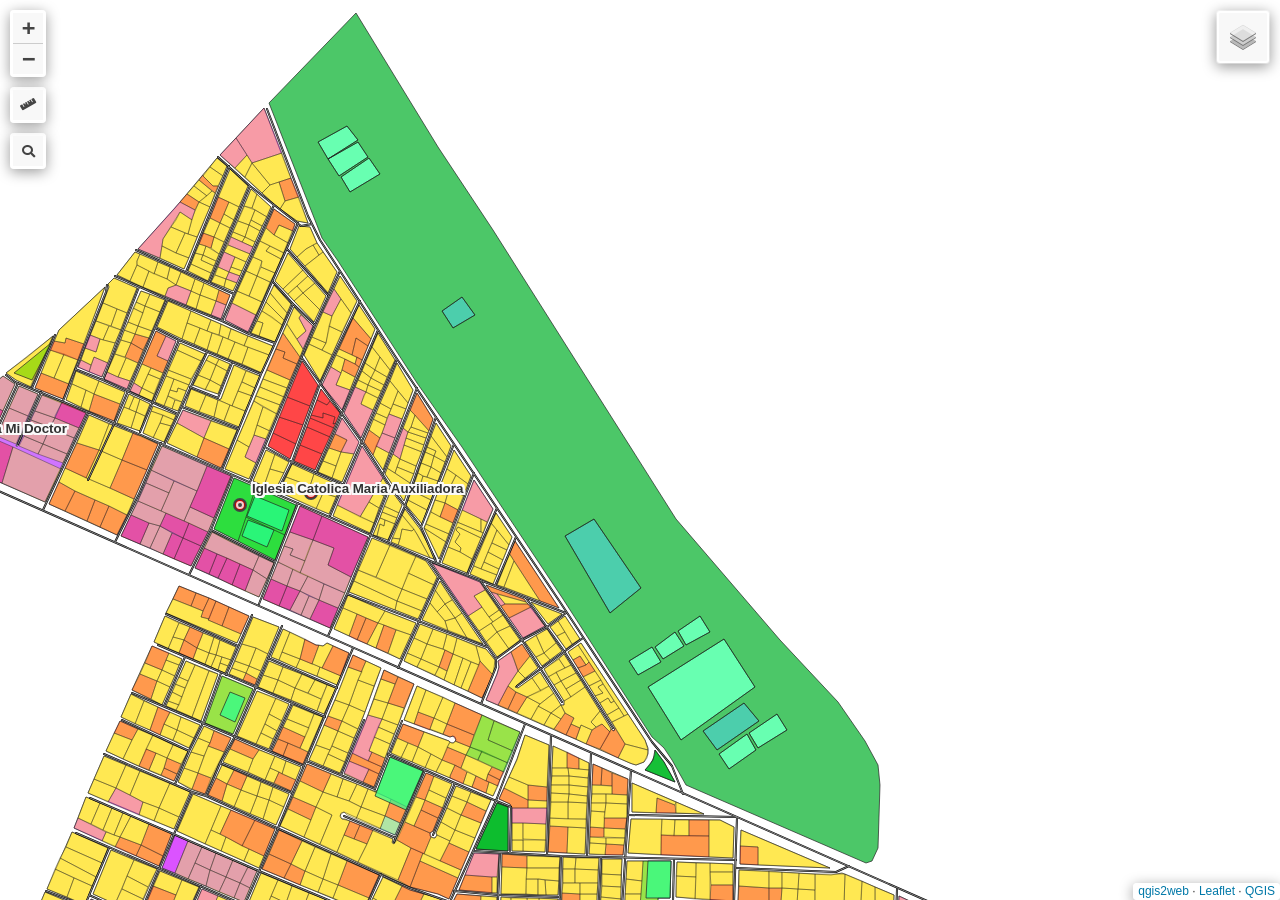
==== commit f18fb72c: "Rename index.html to geovisualizador.html" ====
--- a/geovisualizador.html
+++ b/geovisualizador.html
@@ -43,11 +43,12 @@
         <script src="data/red_vial_3.js"></script>
         <script src="data/hidrografia_4.js"></script>
         <script src="data/equipamientos_5.js"></script>
-        <script src="data/areas_verdes_6.js"></script>
+        <script src="data/buffer_riesgo_inundacion_6.js"></script>
+        <script src="data/areas_verdes_7.js"></script>
         <script>
         var map = L.map('map', {
             zoomControl:false, maxZoom:28, minZoom:1
-        }).fitBounds([[-3.2780049546482326,-79.9746639476203],[-3.2696220475778026,-79.96434156501326]]);
+        }).fitBounds([[-3.273495757027634,-79.96610461794423],[-3.26511279828052,-79.955782250286]]);
         var hash = new L.Hash(map);
         map.attributionControl.setPrefix('<a href="https://github.com/tomchadwin/qgis2web" target="_blank">qgis2web</a> &middot; <a href="https://leafletjs.com" title="A JS library for interactive maps">Leaflet</a> &middot; <a href="https://qgis.org">QGIS</a>');
         var autolinker = new Autolinker({truncate: {length: 30, location: 'smart'}});
@@ -300,14 +301,14 @@
                     return {
                 pane: 'pane_parcelas_2',
                 opacity: 1,
-                color: 'rgba(35,35,35,0.7)',
-                dashArray: '',
-                lineCap: 'butt',
-                lineJoin: 'miter',
-                weight: 1.0, 
-                fill: true,
-                fillOpacity: 1,
-                fillColor: 'rgba(0,216,22,0.7)',
+                color: 'rgba(35,35,35,0.4)',
+                dashArray: '',
+                lineCap: 'butt',
+                lineJoin: 'miter',
+                weight: 1.0, 
+                fill: true,
+                fillOpacity: 1,
+                fillColor: 'rgba(0,216,22,0.4)',
                 interactive: true,
             }
                     break;
@@ -315,14 +316,14 @@
                     return {
                 pane: 'pane_parcelas_2',
                 opacity: 1,
-                color: 'rgba(35,35,35,0.7)',
-                dashArray: '',
-                lineCap: 'butt',
-                lineJoin: 'miter',
-                weight: 1.0, 
-                fill: true,
-                fillOpacity: 1,
-                fillColor: 'rgba(255,31,32,0.7)',
+                color: 'rgba(35,35,35,0.4)',
+                dashArray: '',
+                lineCap: 'butt',
+                lineJoin: 'miter',
+                weight: 1.0, 
+                fill: true,
+                fillOpacity: 1,
+                fillColor: 'rgba(255,31,32,0.4)',
                 interactive: true,
             }
                     break;
@@ -330,14 +331,14 @@
                     return {
                 pane: 'pane_parcelas_2',
                 opacity: 1,
-                color: 'rgba(35,35,35,0.7)',
-                dashArray: '',
-                lineCap: 'butt',
-                lineJoin: 'miter',
-                weight: 1.0, 
-                fill: true,
-                fillOpacity: 1,
-                fillColor: 'rgba(255,227,46,0.7)',
+                color: 'rgba(35,35,35,0.4)',
+                dashArray: '',
+                lineCap: 'butt',
+                lineJoin: 'miter',
+                weight: 1.0, 
+                fill: true,
+                fillOpacity: 1,
+                fillColor: 'rgba(255,227,46,0.4)',
                 interactive: true,
             }
                     break;
@@ -345,14 +346,29 @@
                     return {
                 pane: 'pane_parcelas_2',
                 opacity: 1,
-                color: 'rgba(35,35,35,0.7)',
-                dashArray: '',
-                lineCap: 'butt',
-                lineJoin: 'miter',
-                weight: 1.0, 
-                fill: true,
-                fillOpacity: 1,
-                fillColor: 'rgba(57,221,255,0.7)',
+                color: 'rgba(35,35,35,0.4)',
+                dashArray: '',
+                lineCap: 'butt',
+                lineJoin: 'miter',
+                weight: 1.0, 
+                fill: true,
+                fillOpacity: 1,
+                fillColor: 'rgba(57,221,255,0.4)',
+                interactive: true,
+            }
+                    break;
+                case 'Suelo vacante':
+                    return {
+                pane: 'pane_parcelas_2',
+                opacity: 1,
+                color: 'rgba(35,35,35,0.4)',
+                dashArray: '',
+                lineCap: 'butt',
+                lineJoin: 'miter',
+                weight: 1.0, 
+                fill: true,
+                fillOpacity: 1,
+                fillColor: 'rgba(236,36,255,0.4)',
                 interactive: true,
             }
                     break;
@@ -575,23 +591,19 @@
         ]});
         bounds_group.addLayer(layer_equipamientos_5);
         map.addLayer(layer_equipamientos_5);
-        function pop_areas_verdes_6(feature, layer) {
+        function pop_buffer_riesgo_inundacion_6(feature, layer) {
             var popupContent = '<table>\
                     <tr>\
-                        <th scope="row">fid</th>\
-                        <td class="visible-with-data" id="fid">' + (feature.properties['fid'] !== null ? autolinker.link(String(feature.properties['fid']).replace(/'/g, '\'').toLocaleString()) : '') + '</td>\
-                    </tr>\
-                    <tr>\
-                        <th scope="row">nombre</th>\
-                        <td class="visible-with-data" id="nombre">' + (feature.properties['nombre'] !== null ? autolinker.link(String(feature.properties['nombre']).replace(/'/g, '\'').toLocaleString()) : '') + '</td>\
-                    </tr>\
-                    <tr>\
-                        <th scope="row">tipo</th>\
-                        <td class="visible-with-data" id="tipo">' + (feature.properties['tipo'] !== null ? autolinker.link(String(feature.properties['tipo']).replace(/'/g, '\'').toLocaleString()) : '') + '</td>\
-                    </tr>\
-                    <tr>\
-                        <th scope="row">area_m2</th>\
-                        <td class="visible-with-data" id="area_m2">' + (feature.properties['area_m2'] !== null ? autolinker.link(String(feature.properties['area_m2']).replace(/'/g, '\'').toLocaleString()) : '') + '</td>\
+                        <td colspan="2">' + (feature.properties['fid'] !== null ? autolinker.link(String(feature.properties['fid']).replace(/'/g, '\'').toLocaleString()) : '') + '</td>\
+                    </tr>\
+                    <tr>\
+                        <td colspan="2">' + (feature.properties['nombre'] !== null ? autolinker.link(String(feature.properties['nombre']).replace(/'/g, '\'').toLocaleString()) : '') + '</td>\
+                    </tr>\
+                    <tr>\
+                        <td colspan="2">' + (feature.properties['tipo'] !== null ? autolinker.link(String(feature.properties['tipo']).replace(/'/g, '\'').toLocaleString()) : '') + '</td>\
+                    </tr>\
+                    <tr>\
+                        <td colspan="2">' + (feature.properties['cota_msnm'] !== null ? autolinker.link(String(feature.properties['cota_msnm']).replace(/'/g, '\'').toLocaleString()) : '') + '</td>\
                     </tr>\
                 </table>';
             var content = removeEmptyRowsFromPopupContent(popupContent, feature);
@@ -601,9 +613,9 @@
 			layer.bindPopup(content, { maxHeight: 400 });
         }
 
-        function style_areas_verdes_6_0() {
+        function style_buffer_riesgo_inundacion_6_0() {
             return {
-                pane: 'pane_areas_verdes_6',
+                pane: 'pane_buffer_riesgo_inundacion_6',
                 opacity: 1,
                 color: 'rgba(35,35,35,1.0)',
                 dashArray: '',
@@ -612,24 +624,128 @@
                 weight: 1.0, 
                 fill: true,
                 fillOpacity: 1,
-                fillColor: 'rgba(11,167,0,0.6980392156862745)',
-                interactive: true,
-            }
-        }
-        map.createPane('pane_areas_verdes_6');
-        map.getPane('pane_areas_verdes_6').style.zIndex = 406;
-        map.getPane('pane_areas_verdes_6').style['mix-blend-mode'] = 'normal';
-        var layer_areas_verdes_6 = new L.geoJson(json_areas_verdes_6, {
+                fillColor: 'rgba(72,132,225,0.4)',
+                interactive: true,
+            }
+        }
+        map.createPane('pane_buffer_riesgo_inundacion_6');
+        map.getPane('pane_buffer_riesgo_inundacion_6').style.zIndex = 406;
+        map.getPane('pane_buffer_riesgo_inundacion_6').style['mix-blend-mode'] = 'normal';
+        var layer_buffer_riesgo_inundacion_6 = new L.geoJson(json_buffer_riesgo_inundacion_6, {
             attribution: '',
             interactive: true,
-            dataVar: 'json_areas_verdes_6',
-            layerName: 'layer_areas_verdes_6',
-            pane: 'pane_areas_verdes_6',
-            onEachFeature: pop_areas_verdes_6,
-            style: style_areas_verdes_6_0,
-        });
-        bounds_group.addLayer(layer_areas_verdes_6);
-        map.addLayer(layer_areas_verdes_6);
+            dataVar: 'json_buffer_riesgo_inundacion_6',
+            layerName: 'layer_buffer_riesgo_inundacion_6',
+            pane: 'pane_buffer_riesgo_inundacion_6',
+            onEachFeature: pop_buffer_riesgo_inundacion_6,
+            style: style_buffer_riesgo_inundacion_6_0,
+        });
+        bounds_group.addLayer(layer_buffer_riesgo_inundacion_6);
+        map.addLayer(layer_buffer_riesgo_inundacion_6);
+        function pop_areas_verdes_7(feature, layer) {
+            var popupContent = '<table>\
+                    <tr>\
+                        <th scope="row">fid</th>\
+                        <td class="visible-with-data" id="fid">' + (feature.properties['fid'] !== null ? autolinker.link(String(feature.properties['fid']).replace(/'/g, '\'').toLocaleString()) : '') + '</td>\
+                    </tr>\
+                    <tr>\
+                        <th scope="row">nombre</th>\
+                        <td class="visible-with-data" id="nombre">' + (feature.properties['nombre'] !== null ? autolinker.link(String(feature.properties['nombre']).replace(/'/g, '\'').toLocaleString()) : '') + '</td>\
+                    </tr>\
+                    <tr>\
+                        <th scope="row">tipo</th>\
+                        <td class="visible-with-data" id="tipo">' + (feature.properties['tipo'] !== null ? autolinker.link(String(feature.properties['tipo']).replace(/'/g, '\'').toLocaleString()) : '') + '</td>\
+                    </tr>\
+                    <tr>\
+                        <th scope="row">area_m2</th>\
+                        <td class="visible-with-data" id="area_m2">' + (feature.properties['area_m2'] !== null ? autolinker.link(String(feature.properties['area_m2']).replace(/'/g, '\'').toLocaleString()) : '') + '</td>\
+                    </tr>\
+                </table>';
+            var content = removeEmptyRowsFromPopupContent(popupContent, feature);
+			layer.on('popupopen', function(e) {
+				addClassToPopupIfMedia(content, e.popup);
+			});
+			layer.bindPopup(content, { maxHeight: 400 });
+        }
+
+        function style_areas_verdes_7_0(feature) {
+            switch(String(feature.properties['tipo'])) {
+                case 'Cancha':
+                    return {
+                pane: 'pane_areas_verdes_7',
+                opacity: 1,
+                color: 'rgba(35,35,35,0.7)',
+                dashArray: '',
+                lineCap: 'butt',
+                lineJoin: 'miter',
+                weight: 1.0, 
+                fill: true,
+                fillOpacity: 1,
+                fillColor: 'rgba(41,255,145,0.7)',
+                interactive: true,
+            }
+                    break;
+                case 'Parque':
+                    return {
+                pane: 'pane_areas_verdes_7',
+                opacity: 1,
+                color: 'rgba(35,35,35,0.7)',
+                dashArray: '',
+                lineCap: 'butt',
+                lineJoin: 'miter',
+                weight: 1.0, 
+                fill: true,
+                fillOpacity: 1,
+                fillColor: 'rgba(0,176,40,0.7)',
+                interactive: true,
+            }
+                    break;
+                case 'Plazoleta':
+                    return {
+                pane: 'pane_areas_verdes_7',
+                opacity: 1,
+                color: 'rgba(35,35,35,0.7)',
+                dashArray: '',
+                lineCap: 'butt',
+                lineJoin: 'miter',
+                weight: 1.0, 
+                fill: true,
+                fillOpacity: 1,
+                fillColor: 'rgba(129,213,0,0.7)',
+                interactive: true,
+            }
+                    break;
+                case 'Zona deportiva':
+                    return {
+                pane: 'pane_areas_verdes_7',
+                opacity: 1,
+                color: 'rgba(35,35,35,0.7)',
+                dashArray: '',
+                lineCap: 'butt',
+                lineJoin: 'miter',
+                weight: 1.0, 
+                fill: true,
+                fillOpacity: 1,
+                fillColor: 'rgba(0,186,137,0.7)',
+                interactive: true,
+            }
+                    break;
+            }
+        }
+        map.createPane('pane_areas_verdes_7');
+        map.getPane('pane_areas_verdes_7').style.zIndex = 407;
+        map.getPane('pane_areas_verdes_7').style['mix-blend-mode'] = 'normal';
+        var layer_areas_verdes_7 = new L.geoJson(json_areas_verdes_7, {
+            attribution: '',
+            interactive: true,
+            dataVar: 'json_areas_verdes_7',
+            layerName: 'layer_areas_verdes_7',
+            pane: 'pane_areas_verdes_7',
+            onEachFeature: pop_areas_verdes_7,
+            style: style_areas_verdes_7_0,
+        });
+        bounds_group.addLayer(layer_areas_verdes_7);
+        map.addLayer(layer_areas_verdes_7);
         const url = {"Nominatim OSM": "https://nominatim.openstreetmap.org/search?format=geojson&addressdetails=1&",
         "France BAN": "https://api-adresse.data.gouv.fr/search/?"}
         var photonControl = L.control.photon({
@@ -684,11 +800,12 @@
             }
         });
         var overlaysTree = [
-            {label: '<img src="legend/areas_verdes_6.png" /> areas_verdes', layer: layer_areas_verdes_6},
+            {label: 'areas_verdes<br /><table><tr><td style="text-align: center;"><img src="legend/areas_verdes_7_Cancha0.png" /></td><td>Cancha</td></tr><tr><td style="text-align: center;"><img src="legend/areas_verdes_7_Parque1.png" /></td><td>Parque</td></tr><tr><td style="text-align: center;"><img src="legend/areas_verdes_7_Plazoleta2.png" /></td><td>Plazoleta</td></tr><tr><td style="text-align: center;"><img src="legend/areas_verdes_7_Zonadeportiva3.png" /></td><td>Zona deportiva</td></tr></table>', layer: layer_areas_verdes_7},
+            {label: '<img src="legend/buffer_riesgo_inundacion_6.png" /> buffer_riesgo_inundacion', layer: layer_buffer_riesgo_inundacion_6},
             {label: '<img src="legend/equipamientos_5.png" /> equipamientos', layer: layer_equipamientos_5},
             {label: '<img src="legend/hidrografia_4.png" /> hidrografia', layer: layer_hidrografia_4},
             {label: '<img src="legend/red_vial_3.png" /> red_vial', layer: layer_red_vial_3},
-            {label: 'parcelas<br /><table><tr><td style="text-align: center;"><img src="legend/parcelas_2_AreaVerde0.png" /></td><td>Area Verde</td></tr><tr><td style="text-align: center;"><img src="legend/parcelas_2_Comercial1.png" /></td><td>Comercial</td></tr><tr><td style="text-align: center;"><img src="legend/parcelas_2_Residencial2.png" /></td><td>Residencial</td></tr><tr><td style="text-align: center;"><img src="legend/parcelas_2_Equipamiento3.png" /></td><td>Equipamiento</td></tr></table>', layer: layer_parcelas_2},
+            {label: 'parcelas<br /><table><tr><td style="text-align: center;"><img src="legend/parcelas_2_AreaVerde0.png" /></td><td>Area Verde</td></tr><tr><td style="text-align: center;"><img src="legend/parcelas_2_Comercial1.png" /></td><td>Comercial</td></tr><tr><td style="text-align: center;"><img src="legend/parcelas_2_Residencial2.png" /></td><td>Residencial</td></tr><tr><td style="text-align: center;"><img src="legend/parcelas_2_Equipamiento3.png" /></td><td>Equipamiento</td></tr><tr><td style="text-align: center;"><img src="legend/parcelas_2_Suelovacante4.png" /></td><td>Suelo vacante</td></tr></table>', layer: layer_parcelas_2},
             {label: 'lotes_urbanos<br /><table><tr><td style="text-align: center;"><img src="legend/lotes_urbanos_1_AreaVerde0.png" /></td><td>Area Verde</td></tr><tr><td style="text-align: center;"><img src="legend/lotes_urbanos_1_Comercial1.png" /></td><td>Comercial</td></tr><tr><td style="text-align: center;"><img src="legend/lotes_urbanos_1_Equipamiento2.png" /></td><td>Equipamiento</td></tr><tr><td style="text-align: center;"><img src="legend/lotes_urbanos_1_Mixto3.png" /></td><td>Mixto</td></tr><tr><td style="text-align: center;"><img src="legend/lotes_urbanos_1_Residencial4.png" /></td><td>Residencial</td></tr></table>', layer: layer_lotes_urbanos_1},
             {label: "OpenStreetMap", layer: layer_OpenStreetMap_0},]
         var lay = L.control.layers.tree(null, overlaysTree,{
@@ -715,15 +832,28 @@
               addLabel(layer, i);
               i++;
         });
-        resetLabels([layer_equipamientos_5]);
+        var i = 0;
+        layer_buffer_riesgo_inundacion_6.eachLayer(function(layer) {
+            var context = {
+                feature: layer.feature,
+                variables: {}
+            };
+            layer.bindTooltip((layer.feature.properties['nombre'] !== null?String('<div style="color: #323232; font-size: 10pt; font-weight: bold; font-family: \'Arial Narrow\', sans-serif;">' + layer.feature.properties['nombre']) + '</div>':''), {permanent: true, offset: [-0, -16], className: 'css_buffer_riesgo_inundacion_6'});
+            labels.push(layer);
+            totalMarkers += 1;
+              layer.added = true;
+              addLabel(layer, i);
+              i++;
+        });
+        resetLabels([layer_equipamientos_5,layer_buffer_riesgo_inundacion_6]);
         map.on("zoomend", function(){
-            resetLabels([layer_equipamientos_5]);
+            resetLabels([layer_equipamientos_5,layer_buffer_riesgo_inundacion_6]);
         });
         map.on("layeradd", function(){
-            resetLabels([layer_equipamientos_5]);
+            resetLabels([layer_equipamientos_5,layer_buffer_riesgo_inundacion_6]);
         });
         map.on("layerremove", function(){
-            resetLabels([layer_equipamientos_5]);
+            resetLabels([layer_equipamientos_5,layer_buffer_riesgo_inundacion_6]);
         });
         </script>        
     </body>
--- a/css/qgis2web.css
+++ b/css/qgis2web.css
@@ -222,4 +222,30 @@
                 2px 0px 0 #fafafa,
                 2px 1px 0 #fafafa,
                 2px 2px 0 #fafafa;
+        }
+        .css_buffer_riesgo_inundacion_6 {
+            text-shadow: -2px -2px 0 #fafafa,
+                -2px -1px 0 #fafafa,
+                -2px 0px 0 #fafafa,
+                -2px 1px 0 #fafafa,
+                -2px 2px 0 #fafafa,
+                -1px -2px 0 #fafafa,
+                -1px -1px 0 #fafafa,
+                -1px 0px 0 #fafafa,
+                -1px 1px 0 #fafafa,
+                -1px 2px 0 #fafafa,
+                0px -2px 0 #fafafa,
+                0px -1px 0 #fafafa,
+                0px 1px 0 #fafafa,
+                0px 2px 0 #fafafa,
+                1px -2px 0 #fafafa,
+                1px -1px 0 #fafafa,
+                1px 0px 0 #fafafa,
+                1px 1px 0 #fafafa,
+                1px 2px 0 #fafafa,
+                2px -2px 0 #fafafa,
+                2px -1px 0 #fafafa,
+                2px 0px 0 #fafafa,
+                2px 1px 0 #fafafa,
+                2px 2px 0 #fafafa;
         }
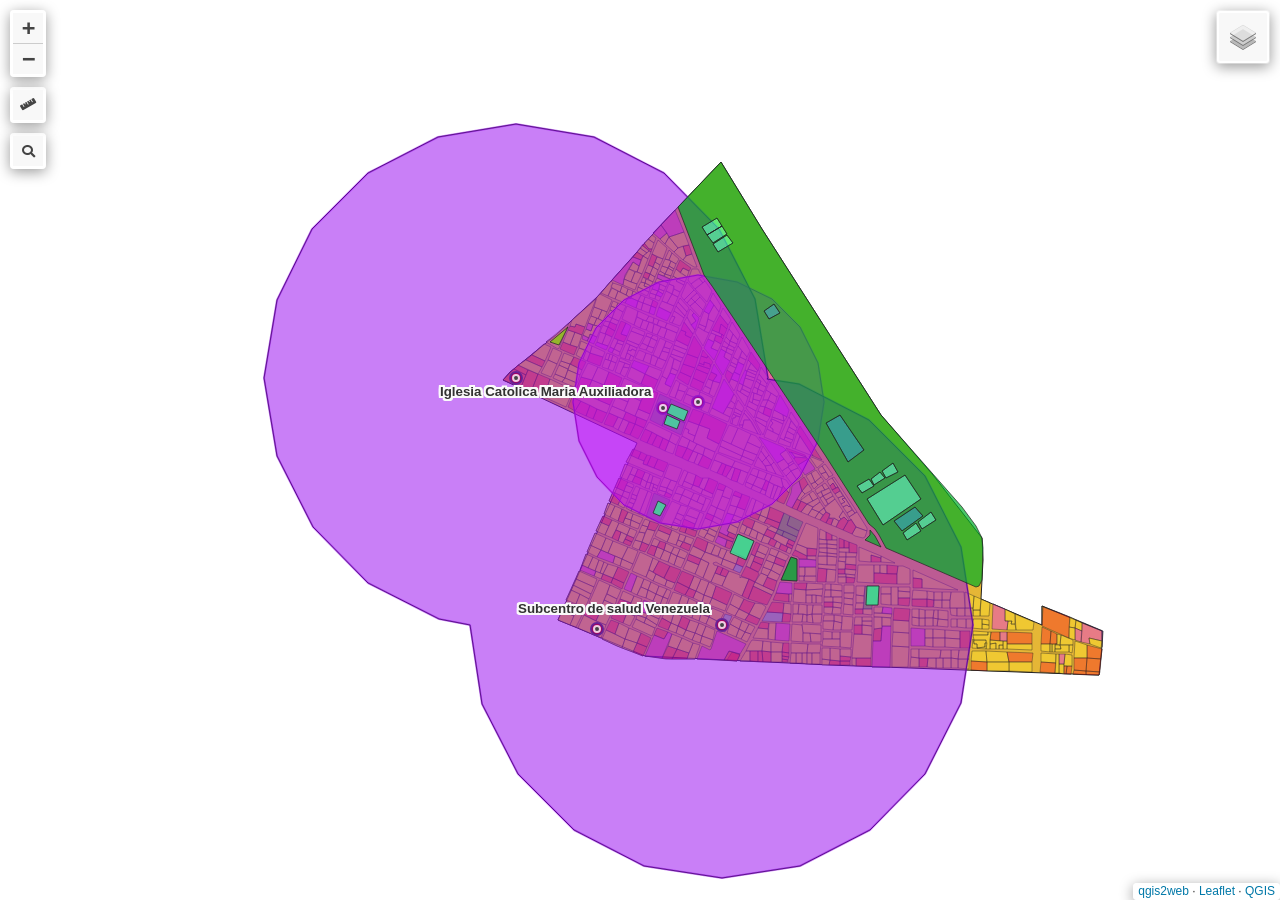
==== commit f5d91755: "Add files via upload" ====
--- a/geovisualizador.html
+++ b/geovisualizador.html
@@ -39,16 +39,16 @@
         <script src="js/leaflet.photon.js"></script>
         <script src="js/leaflet-measure.js"></script>
         <script src="data/lotes_urbanos_1.js"></script>
-        <script src="data/parcelas_2.js"></script>
-        <script src="data/red_vial_3.js"></script>
-        <script src="data/hidrografia_4.js"></script>
-        <script src="data/equipamientos_5.js"></script>
-        <script src="data/buffer_riesgo_inundacion_6.js"></script>
+        <script src="data/Limite_zona_2.js"></script>
+        <script src="data/parcelas_3.js"></script>
+        <script src="data/equipamientos_4.js"></script>
+        <script src="data/buffer_educacion_300m_5.js"></script>
+        <script src="data/buffer_salud_600m_6.js"></script>
         <script src="data/areas_verdes_7.js"></script>
         <script>
         var map = L.map('map', {
             zoomControl:false, maxZoom:28, minZoom:1
-        }).fitBounds([[-3.273495757027634,-79.96610461794423],[-3.26511279828052,-79.955782250286]]);
+        }).fitBounds([[-3.2791273838290196,-79.9771781064529],[-3.2624632886503218,-79.95426626127507]]);
         var hash = new L.Hash(map);
         map.attributionControl.setPrefix('<a href="https://github.com/tomchadwin/qgis2web" target="_blank">qgis2web</a> &middot; <a href="https://leafletjs.com" title="A JS library for interactive maps">Leaflet</a> &middot; <a href="https://qgis.org">QGIS</a>');
         var autolinker = new Autolinker({truncate: {length: 30, location: 'smart'}});
@@ -265,27 +265,13 @@
         });
         bounds_group.addLayer(layer_lotes_urbanos_1);
         map.addLayer(layer_lotes_urbanos_1);
-        function pop_parcelas_2(feature, layer) {
+        function pop_Limite_zona_2(feature, layer) {
             var popupContent = '<table>\
                     <tr>\
-                        <th scope="row">fid</th>\
-                        <td class="visible-with-data" id="fid">' + (feature.properties['fid'] !== null ? autolinker.link(String(feature.properties['fid']).replace(/'/g, '\'').toLocaleString()) : '') + '</td>\
-                    </tr>\
-                    <tr>\
-                        <th scope="row">cod_predio</th>\
-                        <td class="visible-with-data" id="cod_predio">' + (feature.properties['cod_predio'] !== null ? autolinker.link(String(feature.properties['cod_predio']).replace(/'/g, '\'').toLocaleString()) : '') + '</td>\
-                    </tr>\
-                    <tr>\
-                        <th scope="row">uso_suelo</th>\
-                        <td class="visible-with-data" id="uso_suelo">' + (feature.properties['uso_suelo'] !== null ? autolinker.link(String(feature.properties['uso_suelo']).replace(/'/g, '\'').toLocaleString()) : '') + '</td>\
-                    </tr>\
-                    <tr>\
-                        <th scope="row">area_m2</th>\
-                        <td class="visible-with-data" id="area_m2">' + (feature.properties['area_m2'] !== null ? autolinker.link(String(feature.properties['area_m2']).replace(/'/g, '\'').toLocaleString()) : '') + '</td>\
-                    </tr>\
-                    <tr>\
-                        <th scope="row">valor_m2</th>\
-                        <td class="visible-with-data" id="valor_m2">' + (feature.properties['valor_m2'] !== null ? autolinker.link(String(feature.properties['valor_m2']).replace(/'/g, '\'').toLocaleString()) : '') + '</td>\
+                        <td colspan="2">' + (feature.properties['id'] !== null ? autolinker.link(String(feature.properties['id']).replace(/'/g, '\'').toLocaleString()) : '') + '</td>\
+                    </tr>\
+                    <tr>\
+                        <td colspan="2">' + (feature.properties['area'] !== null ? autolinker.link(String(feature.properties['area']).replace(/'/g, '\'').toLocaleString()) : '') + '</td>\
                     </tr>\
                 </table>';
             var content = removeEmptyRowsFromPopupContent(popupContent, feature);
@@ -295,116 +281,56 @@
 			layer.bindPopup(content, { maxHeight: 400 });
         }
 
-        function style_parcelas_2_0(feature) {
-            switch(String(feature.properties['uso_suelo'])) {
-                case 'Area verde':
-                    return {
-                pane: 'pane_parcelas_2',
-                opacity: 1,
-                color: 'rgba(35,35,35,0.4)',
-                dashArray: '',
-                lineCap: 'butt',
-                lineJoin: 'miter',
-                weight: 1.0, 
-                fill: true,
-                fillOpacity: 1,
-                fillColor: 'rgba(0,216,22,0.4)',
-                interactive: true,
-            }
-                    break;
-                case 'Comercial':
-                    return {
-                pane: 'pane_parcelas_2',
-                opacity: 1,
-                color: 'rgba(35,35,35,0.4)',
-                dashArray: '',
-                lineCap: 'butt',
-                lineJoin: 'miter',
-                weight: 1.0, 
-                fill: true,
-                fillOpacity: 1,
-                fillColor: 'rgba(255,31,32,0.4)',
-                interactive: true,
-            }
-                    break;
-                case 'Residencial':
-                    return {
-                pane: 'pane_parcelas_2',
-                opacity: 1,
-                color: 'rgba(35,35,35,0.4)',
-                dashArray: '',
-                lineCap: 'butt',
-                lineJoin: 'miter',
-                weight: 1.0, 
-                fill: true,
-                fillOpacity: 1,
-                fillColor: 'rgba(255,227,46,0.4)',
-                interactive: true,
-            }
-                    break;
-                case 'Equipamiento':
-                    return {
-                pane: 'pane_parcelas_2',
-                opacity: 1,
-                color: 'rgba(35,35,35,0.4)',
-                dashArray: '',
-                lineCap: 'butt',
-                lineJoin: 'miter',
-                weight: 1.0, 
-                fill: true,
-                fillOpacity: 1,
-                fillColor: 'rgba(57,221,255,0.4)',
-                interactive: true,
-            }
-                    break;
-                case 'Suelo vacante':
-                    return {
-                pane: 'pane_parcelas_2',
-                opacity: 1,
-                color: 'rgba(35,35,35,0.4)',
-                dashArray: '',
-                lineCap: 'butt',
-                lineJoin: 'miter',
-                weight: 1.0, 
-                fill: true,
-                fillOpacity: 1,
-                fillColor: 'rgba(236,36,255,0.4)',
-                interactive: true,
-            }
-                    break;
-            }
-        }
-        map.createPane('pane_parcelas_2');
-        map.getPane('pane_parcelas_2').style.zIndex = 402;
-        map.getPane('pane_parcelas_2').style['mix-blend-mode'] = 'normal';
-        var layer_parcelas_2 = new L.geoJson(json_parcelas_2, {
+        function style_Limite_zona_2_0() {
+            return {
+                pane: 'pane_Limite_zona_2',
+                opacity: 1,
+                color: 'rgba(35,35,35,1.0)',
+                dashArray: '',
+                lineCap: 'butt',
+                lineJoin: 'miter',
+                weight: 1.0, 
+                fill: true,
+                fillOpacity: 1,
+                fillColor: 'rgba(229,182,54,1.0)',
+                interactive: true,
+            }
+        }
+        map.createPane('pane_Limite_zona_2');
+        map.getPane('pane_Limite_zona_2').style.zIndex = 402;
+        map.getPane('pane_Limite_zona_2').style['mix-blend-mode'] = 'normal';
+        var layer_Limite_zona_2 = new L.geoJson(json_Limite_zona_2, {
             attribution: '',
             interactive: true,
-            dataVar: 'json_parcelas_2',
-            layerName: 'layer_parcelas_2',
-            pane: 'pane_parcelas_2',
-            onEachFeature: pop_parcelas_2,
-            style: style_parcelas_2_0,
-        });
-        bounds_group.addLayer(layer_parcelas_2);
-        map.addLayer(layer_parcelas_2);
-        function pop_red_vial_3(feature, layer) {
+            dataVar: 'json_Limite_zona_2',
+            layerName: 'layer_Limite_zona_2',
+            pane: 'pane_Limite_zona_2',
+            onEachFeature: pop_Limite_zona_2,
+            style: style_Limite_zona_2_0,
+        });
+        bounds_group.addLayer(layer_Limite_zona_2);
+        map.addLayer(layer_Limite_zona_2);
+        function pop_parcelas_3(feature, layer) {
             var popupContent = '<table>\
                     <tr>\
                         <th scope="row">fid</th>\
                         <td class="visible-with-data" id="fid">' + (feature.properties['fid'] !== null ? autolinker.link(String(feature.properties['fid']).replace(/'/g, '\'').toLocaleString()) : '') + '</td>\
                     </tr>\
                     <tr>\
-                        <th scope="row">nombre</th>\
-                        <td class="visible-with-data" id="nombre">' + (feature.properties['nombre'] !== null ? autolinker.link(String(feature.properties['nombre']).replace(/'/g, '\'').toLocaleString()) : '') + '</td>\
-                    </tr>\
-                    <tr>\
-                        <th scope="row">tipo_via</th>\
-                        <td class="visible-with-data" id="tipo_via">' + (feature.properties['tipo_via'] !== null ? autolinker.link(String(feature.properties['tipo_via']).replace(/'/g, '\'').toLocaleString()) : '') + '</td>\
-                    </tr>\
-                    <tr>\
-                        <th scope="row">ancho_m</th>\
-                        <td class="visible-with-data" id="ancho_m">' + (feature.properties['ancho_m'] !== null ? autolinker.link(String(feature.properties['ancho_m']).replace(/'/g, '\'').toLocaleString()) : '') + '</td>\
+                        <th scope="row">cod_predio</th>\
+                        <td class="visible-with-data" id="cod_predio">' + (feature.properties['cod_predio'] !== null ? autolinker.link(String(feature.properties['cod_predio']).replace(/'/g, '\'').toLocaleString()) : '') + '</td>\
+                    </tr>\
+                    <tr>\
+                        <th scope="row">uso_suelo</th>\
+                        <td class="visible-with-data" id="uso_suelo">' + (feature.properties['uso_suelo'] !== null ? autolinker.link(String(feature.properties['uso_suelo']).replace(/'/g, '\'').toLocaleString()) : '') + '</td>\
+                    </tr>\
+                    <tr>\
+                        <th scope="row">area_m2</th>\
+                        <td class="visible-with-data" id="area_m2">' + (feature.properties['area_m2'] !== null ? autolinker.link(String(feature.properties['area_m2']).replace(/'/g, '\'').toLocaleString()) : '') + '</td>\
+                    </tr>\
+                    <tr>\
+                        <th scope="row">valor_m2</th>\
+                        <td class="visible-with-data" id="valor_m2">' + (feature.properties['valor_m2'] !== null ? autolinker.link(String(feature.properties['valor_m2']).replace(/'/g, '\'').toLocaleString()) : '') + '</td>\
                     </tr>\
                 </table>';
             var content = removeEmptyRowsFromPopupContent(popupContent, feature);
@@ -414,47 +340,100 @@
 			layer.bindPopup(content, { maxHeight: 400 });
         }
 
-        function style_red_vial_3_0() {
-            return {
-                pane: 'pane_red_vial_3',
-                opacity: 1,
-                color: 'rgba(0,0,0,1.0)',
-                dashArray: '',
-                lineCap: 'round',
-                lineJoin: 'round',
-                weight: 2.0,
-                fillOpacity: 0,
-                interactive: true,
-            }
-        }
-        function style_red_vial_3_1() {
-            return {
-                pane: 'pane_red_vial_3',
-                opacity: 1,
-                color: 'rgba(133,133,133,1.0)',
-                dashArray: '',
-                lineCap: 'round',
-                lineJoin: 'round',
-                weight: 1.0,
-                fillOpacity: 0,
-                interactive: true,
-            }
-        }
-        map.createPane('pane_red_vial_3');
-        map.getPane('pane_red_vial_3').style.zIndex = 403;
-        map.getPane('pane_red_vial_3').style['mix-blend-mode'] = 'normal';
-        var layer_red_vial_3 = new L.geoJson.multiStyle(json_red_vial_3, {
+        function style_parcelas_3_0(feature) {
+            switch(String(feature.properties['uso_suelo'])) {
+                case 'Area verde':
+                    return {
+                pane: 'pane_parcelas_3',
+                opacity: 1,
+                color: 'rgba(35,35,35,0.4)',
+                dashArray: '',
+                lineCap: 'butt',
+                lineJoin: 'miter',
+                weight: 1.0, 
+                fill: true,
+                fillOpacity: 1,
+                fillColor: 'rgba(0,216,22,0.4)',
+                interactive: true,
+            }
+                    break;
+                case 'Comercial':
+                    return {
+                pane: 'pane_parcelas_3',
+                opacity: 1,
+                color: 'rgba(35,35,35,0.4)',
+                dashArray: '',
+                lineCap: 'butt',
+                lineJoin: 'miter',
+                weight: 1.0, 
+                fill: true,
+                fillOpacity: 1,
+                fillColor: 'rgba(255,31,32,0.4)',
+                interactive: true,
+            }
+                    break;
+                case 'Residencial':
+                    return {
+                pane: 'pane_parcelas_3',
+                opacity: 1,
+                color: 'rgba(35,35,35,0.4)',
+                dashArray: '',
+                lineCap: 'butt',
+                lineJoin: 'miter',
+                weight: 1.0, 
+                fill: true,
+                fillOpacity: 1,
+                fillColor: 'rgba(255,227,46,0.4)',
+                interactive: true,
+            }
+                    break;
+                case 'Equipamiento':
+                    return {
+                pane: 'pane_parcelas_3',
+                opacity: 1,
+                color: 'rgba(35,35,35,0.4)',
+                dashArray: '',
+                lineCap: 'butt',
+                lineJoin: 'miter',
+                weight: 1.0, 
+                fill: true,
+                fillOpacity: 1,
+                fillColor: 'rgba(57,221,255,0.4)',
+                interactive: true,
+            }
+                    break;
+                case 'Suelo vacante':
+                    return {
+                pane: 'pane_parcelas_3',
+                opacity: 1,
+                color: 'rgba(35,35,35,0.4)',
+                dashArray: '',
+                lineCap: 'butt',
+                lineJoin: 'miter',
+                weight: 1.0, 
+                fill: true,
+                fillOpacity: 1,
+                fillColor: 'rgba(236,36,255,0.4)',
+                interactive: true,
+            }
+                    break;
+            }
+        }
+        map.createPane('pane_parcelas_3');
+        map.getPane('pane_parcelas_3').style.zIndex = 403;
+        map.getPane('pane_parcelas_3').style['mix-blend-mode'] = 'normal';
+        var layer_parcelas_3 = new L.geoJson(json_parcelas_3, {
             attribution: '',
             interactive: true,
-            dataVar: 'json_red_vial_3',
-            layerName: 'layer_red_vial_3',
-            pane: 'pane_red_vial_3',
-            onEachFeature: pop_red_vial_3,
-            styles: [style_red_vial_3_0,style_red_vial_3_1,]
-        });
-        bounds_group.addLayer(layer_red_vial_3);
-        map.addLayer(layer_red_vial_3);
-        function pop_hidrografia_4(feature, layer) {
+            dataVar: 'json_parcelas_3',
+            layerName: 'layer_parcelas_3',
+            pane: 'pane_parcelas_3',
+            onEachFeature: pop_parcelas_3,
+            style: style_parcelas_3_0,
+        });
+        bounds_group.addLayer(layer_parcelas_3);
+        map.addLayer(layer_parcelas_3);
+        function pop_equipamientos_4(feature, layer) {
             var popupContent = '<table>\
                     <tr>\
                         <th scope="row">fid</th>\
@@ -469,8 +448,8 @@
                         <td class="visible-with-data" id="tipo">' + (feature.properties['tipo'] !== null ? autolinker.link(String(feature.properties['tipo']).replace(/'/g, '\'').toLocaleString()) : '') + '</td>\
                     </tr>\
                     <tr>\
-                        <th scope="row">cota_msnm</th>\
-                        <td class="visible-with-data" id="cota_msnm">' + (feature.properties['cota_msnm'] !== null ? autolinker.link(String(feature.properties['cota_msnm']).replace(/'/g, '\'').toLocaleString()) : '') + '</td>\
+                        <th scope="row">capacidad</th>\
+                        <td class="visible-with-data" id="capacidad">' + (feature.properties['capacidad'] !== null ? autolinker.link(String(feature.properties['capacidad']).replace(/'/g, '\'').toLocaleString()) : '') + '</td>\
                     </tr>\
                 </table>';
             var content = removeEmptyRowsFromPopupContent(popupContent, feature);
@@ -480,34 +459,65 @@
 			layer.bindPopup(content, { maxHeight: 400 });
         }
 
-        function style_hidrografia_4_0() {
+        function style_equipamientos_4_0() {
             return {
-                pane: 'pane_hidrografia_4',
-                opacity: 1,
-                color: 'rgba(22,4,235,1.0)',
-                dashArray: '',
-                lineCap: 'square',
-                lineJoin: 'bevel',
+                pane: 'pane_equipamientos_4',
+                radius: 6.4,
+                opacity: 1,
+                color: 'rgba(0,0,0,1.0)',
+                dashArray: '',
+                lineCap: 'butt',
+                lineJoin: 'miter',
                 weight: 1.0,
-                fillOpacity: 0,
-                interactive: true,
-            }
-        }
-        map.createPane('pane_hidrografia_4');
-        map.getPane('pane_hidrografia_4').style.zIndex = 404;
-        map.getPane('pane_hidrografia_4').style['mix-blend-mode'] = 'normal';
-        var layer_hidrografia_4 = new L.geoJson(json_hidrografia_4, {
+                fill: true,
+                fillOpacity: 1,
+                fillColor: 'rgba(255,3,3,1.0)',
+                interactive: true,
+            }
+        }
+        function style_equipamientos_4_1() {
+            return {
+                pane: 'pane_equipamientos_4',
+                radius: 1.4,
+                opacity: 1,
+                color: 'rgba(0,0,0,1.0)',
+                dashArray: '',
+                lineCap: 'butt',
+                lineJoin: 'miter',
+                weight: 2.0,
+                fill: true,
+                fillOpacity: 1,
+                fillColor: 'rgba(255,3,3,1.0)',
+                interactive: true,
+            }
+        }
+        map.createPane('pane_equipamientos_4');
+        map.getPane('pane_equipamientos_4').style.zIndex = 404;
+        map.getPane('pane_equipamientos_4').style['mix-blend-mode'] = 'normal';
+        var layer_equipamientos_4 = new L.geoJson.multiStyle(json_equipamientos_4, {
             attribution: '',
             interactive: true,
-            dataVar: 'json_hidrografia_4',
-            layerName: 'layer_hidrografia_4',
-            pane: 'pane_hidrografia_4',
-            onEachFeature: pop_hidrografia_4,
-            style: style_hidrografia_4_0,
-        });
-        bounds_group.addLayer(layer_hidrografia_4);
-        map.addLayer(layer_hidrografia_4);
-        function pop_equipamientos_5(feature, layer) {
+            dataVar: 'json_equipamientos_4',
+            layerName: 'layer_equipamientos_4',
+            pane: 'pane_equipamientos_4',
+            onEachFeature: pop_equipamientos_4,
+            pointToLayers: [function (feature, latlng) {
+                var context = {
+                    feature: feature,
+                    variables: {}
+                };
+                return L.circleMarker(latlng, style_equipamientos_4_0(feature));
+            },function (feature, latlng) {
+                var context = {
+                    feature: feature,
+                    variables: {}
+                };
+                return L.circleMarker(latlng, style_equipamientos_4_1(feature));
+            },
+        ]});
+        bounds_group.addLayer(layer_equipamientos_4);
+        map.addLayer(layer_equipamientos_4);
+        function pop_buffer_educacion_300m_5(feature, layer) {
             var popupContent = '<table>\
                     <tr>\
                         <th scope="row">fid</th>\
@@ -523,7 +533,7 @@
                     </tr>\
                     <tr>\
                         <th scope="row">capacidad</th>\
-                        <td class="visible-with-data" id="capacidad">' + (feature.properties['capacidad'] !== null ? autolinker.link(String(feature.properties['capacidad']).replace(/'/g, '\'').toLocaleString()) : '') + '</td>\
+                        <td>' + (feature.properties['capacidad'] !== null ? autolinker.link(String(feature.properties['capacidad']).replace(/'/g, '\'').toLocaleString()) : '') + '</td>\
                     </tr>\
                 </table>';
             var content = removeEmptyRowsFromPopupContent(popupContent, feature);
@@ -533,77 +543,65 @@
 			layer.bindPopup(content, { maxHeight: 400 });
         }
 
-        function style_equipamientos_5_0() {
+        function style_buffer_educacion_300m_5_0() {
             return {
-                pane: 'pane_equipamientos_5',
-                radius: 6.4,
-                opacity: 1,
-                color: 'rgba(0,0,0,1.0)',
-                dashArray: '',
-                lineCap: 'butt',
-                lineJoin: 'miter',
-                weight: 1.0,
-                fill: true,
-                fillOpacity: 1,
-                fillColor: 'rgba(255,3,3,1.0)',
-                interactive: true,
-            }
-        }
-        function style_equipamientos_5_1() {
+                pane: 'pane_buffer_educacion_300m_5',
+                opacity: 1,
+                color: 'rgba(35,35,35,1.0)',
+                dashArray: '',
+                lineCap: 'butt',
+                lineJoin: 'miter',
+                weight: 1.0, 
+                fill: true,
+                fillOpacity: 1,
+                fillColor: 'rgba(242,23,255,0.5019607843137255)',
+                interactive: true,
+            }
+        }
+        function style_buffer_educacion_300m_5_1() {
             return {
-                pane: 'pane_equipamientos_5',
-                radius: 1.4,
-                opacity: 1,
-                color: 'rgba(0,0,0,1.0)',
-                dashArray: '',
-                lineCap: 'butt',
-                lineJoin: 'miter',
+                pane: 'pane_buffer_educacion_300m_5',
+                opacity: 1,
+                color: 'rgba(242,23,255,0.5019607843137255)',
+                dashArray: '',
+                lineCap: 'square',
+                lineJoin: 'bevel',
                 weight: 2.0,
-                fill: true,
-                fillOpacity: 1,
-                fillColor: 'rgba(255,3,3,1.0)',
-                interactive: true,
-            }
-        }
-        map.createPane('pane_equipamientos_5');
-        map.getPane('pane_equipamientos_5').style.zIndex = 405;
-        map.getPane('pane_equipamientos_5').style['mix-blend-mode'] = 'normal';
-        var layer_equipamientos_5 = new L.geoJson.multiStyle(json_equipamientos_5, {
+                fillOpacity: 0,
+                interactive: true,
+            }
+        }
+        map.createPane('pane_buffer_educacion_300m_5');
+        map.getPane('pane_buffer_educacion_300m_5').style.zIndex = 405;
+        map.getPane('pane_buffer_educacion_300m_5').style['mix-blend-mode'] = 'normal';
+        var layer_buffer_educacion_300m_5 = new L.geoJson.multiStyle(json_buffer_educacion_300m_5, {
             attribution: '',
             interactive: true,
-            dataVar: 'json_equipamientos_5',
-            layerName: 'layer_equipamientos_5',
-            pane: 'pane_equipamientos_5',
-            onEachFeature: pop_equipamientos_5,
-            pointToLayers: [function (feature, latlng) {
-                var context = {
-                    feature: feature,
-                    variables: {}
-                };
-                return L.circleMarker(latlng, style_equipamientos_5_0(feature));
-            },function (feature, latlng) {
-                var context = {
-                    feature: feature,
-                    variables: {}
-                };
-                return L.circleMarker(latlng, style_equipamientos_5_1(feature));
-            },
-        ]});
-        bounds_group.addLayer(layer_equipamientos_5);
-        map.addLayer(layer_equipamientos_5);
-        function pop_buffer_riesgo_inundacion_6(feature, layer) {
+            dataVar: 'json_buffer_educacion_300m_5',
+            layerName: 'layer_buffer_educacion_300m_5',
+            pane: 'pane_buffer_educacion_300m_5',
+            onEachFeature: pop_buffer_educacion_300m_5,
+            styles: [style_buffer_educacion_300m_5_0,style_buffer_educacion_300m_5_1,]
+        });
+        bounds_group.addLayer(layer_buffer_educacion_300m_5);
+        map.addLayer(layer_buffer_educacion_300m_5);
+        function pop_buffer_salud_600m_6(feature, layer) {
             var popupContent = '<table>\
                     <tr>\
-                        <td colspan="2">' + (feature.properties['fid'] !== null ? autolinker.link(String(feature.properties['fid']).replace(/'/g, '\'').toLocaleString()) : '') + '</td>\
-                    </tr>\
-                    <tr>\
-                        <td colspan="2">' + (feature.properties['nombre'] !== null ? autolinker.link(String(feature.properties['nombre']).replace(/'/g, '\'').toLocaleString()) : '') + '</td>\
-                    </tr>\
-                    <tr>\
-                        <td colspan="2">' + (feature.properties['tipo'] !== null ? autolinker.link(String(feature.properties['tipo']).replace(/'/g, '\'').toLocaleString()) : '') + '</td>\
-                    </tr>\
-                    <tr>\
-                        <td colspan="2">' + (feature.properties['cota_msnm'] !== null ? autolinker.link(String(feature.properties['cota_msnm']).replace(/'/g, '\'').toLocaleString()) : '') + '</td>\
+                        <th scope="row">fid</th>\
+                        <td class="visible-with-data" id="fid">' + (feature.properties['fid'] !== null ? autolinker.link(String(feature.properties['fid']).replace(/'/g, '\'').toLocaleString()) : '') + '</td>\
+                    </tr>\
+                    <tr>\
+                        <th scope="row">nombre</th>\
+                        <td>' + (feature.properties['nombre'] !== null ? autolinker.link(String(feature.properties['nombre']).replace(/'/g, '\'').toLocaleString()) : '') + '</td>\
+                    </tr>\
+                    <tr>\
+                        <th scope="row">tipo</th>\
+                        <td class="visible-with-data" id="tipo">' + (feature.properties['tipo'] !== null ? autolinker.link(String(feature.properties['tipo']).replace(/'/g, '\'').toLocaleString()) : '') + '</td>\
+                    </tr>\
+                    <tr>\
+                        <th scope="row">capacidad</th>\
+                        <td class="visible-with-data" id="capacidad">' + (feature.properties['capacidad'] !== null ? autolinker.link(String(feature.properties['capacidad']).replace(/'/g, '\'').toLocaleString()) : '') + '</td>\
                     </tr>\
                 </table>';
             var content = removeEmptyRowsFromPopupContent(popupContent, feature);
@@ -613,9 +611,9 @@
 			layer.bindPopup(content, { maxHeight: 400 });
         }
 
-        function style_buffer_riesgo_inundacion_6_0() {
+        function style_buffer_salud_600m_6_0() {
             return {
-                pane: 'pane_buffer_riesgo_inundacion_6',
+                pane: 'pane_buffer_salud_600m_6',
                 opacity: 1,
                 color: 'rgba(35,35,35,1.0)',
                 dashArray: '',
@@ -624,24 +622,37 @@
                 weight: 1.0, 
                 fill: true,
                 fillOpacity: 1,
-                fillColor: 'rgba(72,132,225,0.4)',
-                interactive: true,
-            }
-        }
-        map.createPane('pane_buffer_riesgo_inundacion_6');
-        map.getPane('pane_buffer_riesgo_inundacion_6').style.zIndex = 406;
-        map.getPane('pane_buffer_riesgo_inundacion_6').style['mix-blend-mode'] = 'normal';
-        var layer_buffer_riesgo_inundacion_6 = new L.geoJson(json_buffer_riesgo_inundacion_6, {
+                fillColor: 'rgba(148,0,240,0.5019607843137255)',
+                interactive: true,
+            }
+        }
+        function style_buffer_salud_600m_6_1() {
+            return {
+                pane: 'pane_buffer_salud_600m_6',
+                opacity: 1,
+                color: 'rgba(148,0,240,0.5019607843137255)',
+                dashArray: '',
+                lineCap: 'square',
+                lineJoin: 'bevel',
+                weight: 2.0,
+                fillOpacity: 0,
+                interactive: true,
+            }
+        }
+        map.createPane('pane_buffer_salud_600m_6');
+        map.getPane('pane_buffer_salud_600m_6').style.zIndex = 406;
+        map.getPane('pane_buffer_salud_600m_6').style['mix-blend-mode'] = 'normal';
+        var layer_buffer_salud_600m_6 = new L.geoJson.multiStyle(json_buffer_salud_600m_6, {
             attribution: '',
             interactive: true,
-            dataVar: 'json_buffer_riesgo_inundacion_6',
-            layerName: 'layer_buffer_riesgo_inundacion_6',
-            pane: 'pane_buffer_riesgo_inundacion_6',
-            onEachFeature: pop_buffer_riesgo_inundacion_6,
-            style: style_buffer_riesgo_inundacion_6_0,
-        });
-        bounds_group.addLayer(layer_buffer_riesgo_inundacion_6);
-        map.addLayer(layer_buffer_riesgo_inundacion_6);
+            dataVar: 'json_buffer_salud_600m_6',
+            layerName: 'layer_buffer_salud_600m_6',
+            pane: 'pane_buffer_salud_600m_6',
+            onEachFeature: pop_buffer_salud_600m_6,
+            styles: [style_buffer_salud_600m_6_0,style_buffer_salud_600m_6_1,]
+        });
+        bounds_group.addLayer(layer_buffer_salud_600m_6);
+        map.addLayer(layer_buffer_salud_600m_6);
         function pop_areas_verdes_7(feature, layer) {
             var popupContent = '<table>\
                     <tr>\
@@ -801,11 +812,11 @@
         });
         var overlaysTree = [
             {label: 'areas_verdes<br /><table><tr><td style="text-align: center;"><img src="legend/areas_verdes_7_Cancha0.png" /></td><td>Cancha</td></tr><tr><td style="text-align: center;"><img src="legend/areas_verdes_7_Parque1.png" /></td><td>Parque</td></tr><tr><td style="text-align: center;"><img src="legend/areas_verdes_7_Plazoleta2.png" /></td><td>Plazoleta</td></tr><tr><td style="text-align: center;"><img src="legend/areas_verdes_7_Zonadeportiva3.png" /></td><td>Zona deportiva</td></tr></table>', layer: layer_areas_verdes_7},
-            {label: '<img src="legend/buffer_riesgo_inundacion_6.png" /> buffer_riesgo_inundacion', layer: layer_buffer_riesgo_inundacion_6},
-            {label: '<img src="legend/equipamientos_5.png" /> equipamientos', layer: layer_equipamientos_5},
-            {label: '<img src="legend/hidrografia_4.png" /> hidrografia', layer: layer_hidrografia_4},
-            {label: '<img src="legend/red_vial_3.png" /> red_vial', layer: layer_red_vial_3},
-            {label: 'parcelas<br /><table><tr><td style="text-align: center;"><img src="legend/parcelas_2_AreaVerde0.png" /></td><td>Area Verde</td></tr><tr><td style="text-align: center;"><img src="legend/parcelas_2_Comercial1.png" /></td><td>Comercial</td></tr><tr><td style="text-align: center;"><img src="legend/parcelas_2_Residencial2.png" /></td><td>Residencial</td></tr><tr><td style="text-align: center;"><img src="legend/parcelas_2_Equipamiento3.png" /></td><td>Equipamiento</td></tr><tr><td style="text-align: center;"><img src="legend/parcelas_2_Suelovacante4.png" /></td><td>Suelo vacante</td></tr></table>', layer: layer_parcelas_2},
+            {label: '<img src="legend/buffer_salud_600m_6.png" /> buffer_salud_600m', layer: layer_buffer_salud_600m_6},
+            {label: '<img src="legend/buffer_educacion_300m_5.png" /> buffer_educacion_300m', layer: layer_buffer_educacion_300m_5},
+            {label: '<img src="legend/equipamientos_4.png" /> equipamientos', layer: layer_equipamientos_4},
+            {label: 'parcelas<br /><table><tr><td style="text-align: center;"><img src="legend/parcelas_3_AreaVerde0.png" /></td><td>Area Verde</td></tr><tr><td style="text-align: center;"><img src="legend/parcelas_3_Comercial1.png" /></td><td>Comercial</td></tr><tr><td style="text-align: center;"><img src="legend/parcelas_3_Residencial2.png" /></td><td>Residencial</td></tr><tr><td style="text-align: center;"><img src="legend/parcelas_3_Equipamiento3.png" /></td><td>Equipamiento</td></tr><tr><td style="text-align: center;"><img src="legend/parcelas_3_Suelovacante4.png" /></td><td>Suelo vacante</td></tr></table>', layer: layer_parcelas_3},
+            {label: '<img src="legend/Limite_zona_2.png" /> Limite_zona', layer: layer_Limite_zona_2},
             {label: 'lotes_urbanos<br /><table><tr><td style="text-align: center;"><img src="legend/lotes_urbanos_1_AreaVerde0.png" /></td><td>Area Verde</td></tr><tr><td style="text-align: center;"><img src="legend/lotes_urbanos_1_Comercial1.png" /></td><td>Comercial</td></tr><tr><td style="text-align: center;"><img src="legend/lotes_urbanos_1_Equipamiento2.png" /></td><td>Equipamiento</td></tr><tr><td style="text-align: center;"><img src="legend/lotes_urbanos_1_Mixto3.png" /></td><td>Mixto</td></tr><tr><td style="text-align: center;"><img src="legend/lotes_urbanos_1_Residencial4.png" /></td><td>Residencial</td></tr></table>', layer: layer_lotes_urbanos_1},
             {label: "OpenStreetMap", layer: layer_OpenStreetMap_0},]
         var lay = L.control.layers.tree(null, overlaysTree,{
@@ -820,40 +831,27 @@
         lay.addTo(map);
         setBounds();
         var i = 0;
-        layer_equipamientos_5.eachLayer(function(layer) {
+        layer_equipamientos_4.eachLayer(function(layer) {
             var context = {
                 feature: layer.feature,
                 variables: {}
             };
-            layer.bindTooltip((layer.feature.properties['nombre'] !== null?String('<div style="color: #323232; font-size: 10pt; font-weight: bold; font-family: \'Arial Narrow\', sans-serif;">' + layer.feature.properties['nombre']) + '</div>':''), {permanent: true, offset: [-0, -16], className: 'css_equipamientos_5'});
+            layer.bindTooltip((layer.feature.properties['nombre'] !== null?String('<div style="color: #323232; font-size: 10pt; font-weight: bold; font-family: \'Arial Narrow\', sans-serif;">' + layer.feature.properties['nombre']) + '</div>':''), {permanent: true, offset: [-0, -16], className: 'css_equipamientos_4'});
             labels.push(layer);
             totalMarkers += 1;
               layer.added = true;
               addLabel(layer, i);
               i++;
         });
-        var i = 0;
-        layer_buffer_riesgo_inundacion_6.eachLayer(function(layer) {
-            var context = {
-                feature: layer.feature,
-                variables: {}
-            };
-            layer.bindTooltip((layer.feature.properties['nombre'] !== null?String('<div style="color: #323232; font-size: 10pt; font-weight: bold; font-family: \'Arial Narrow\', sans-serif;">' + layer.feature.properties['nombre']) + '</div>':''), {permanent: true, offset: [-0, -16], className: 'css_buffer_riesgo_inundacion_6'});
-            labels.push(layer);
-            totalMarkers += 1;
-              layer.added = true;
-              addLabel(layer, i);
-              i++;
-        });
-        resetLabels([layer_equipamientos_5,layer_buffer_riesgo_inundacion_6]);
+        resetLabels([layer_equipamientos_4]);
         map.on("zoomend", function(){
-            resetLabels([layer_equipamientos_5,layer_buffer_riesgo_inundacion_6]);
+            resetLabels([layer_equipamientos_4]);
         });
         map.on("layeradd", function(){
-            resetLabels([layer_equipamientos_5,layer_buffer_riesgo_inundacion_6]);
+            resetLabels([layer_equipamientos_4]);
         });
         map.on("layerremove", function(){
-            resetLabels([layer_equipamientos_5,layer_buffer_riesgo_inundacion_6]);
+            resetLabels([layer_equipamientos_4]);
         });
         </script>        
     </body>
--- a/css/qgis2web.css
+++ b/css/qgis2web.css
@@ -197,33 +197,7 @@
         .leaflet-control-layers-expanded .leaflet-control-layers-toggle {
             display: none;
         }
-        .css_equipamientos_5 {
-            text-shadow: -2px -2px 0 #fafafa,
-                -2px -1px 0 #fafafa,
-                -2px 0px 0 #fafafa,
-                -2px 1px 0 #fafafa,
-                -2px 2px 0 #fafafa,
-                -1px -2px 0 #fafafa,
-                -1px -1px 0 #fafafa,
-                -1px 0px 0 #fafafa,
-                -1px 1px 0 #fafafa,
-                -1px 2px 0 #fafafa,
-                0px -2px 0 #fafafa,
-                0px -1px 0 #fafafa,
-                0px 1px 0 #fafafa,
-                0px 2px 0 #fafafa,
-                1px -2px 0 #fafafa,
-                1px -1px 0 #fafafa,
-                1px 0px 0 #fafafa,
-                1px 1px 0 #fafafa,
-                1px 2px 0 #fafafa,
-                2px -2px 0 #fafafa,
-                2px -1px 0 #fafafa,
-                2px 0px 0 #fafafa,
-                2px 1px 0 #fafafa,
-                2px 2px 0 #fafafa;
-        }
-        .css_buffer_riesgo_inundacion_6 {
+        .css_equipamientos_4 {
             text-shadow: -2px -2px 0 #fafafa,
                 -2px -1px 0 #fafafa,
                 -2px 0px 0 #fafafa,
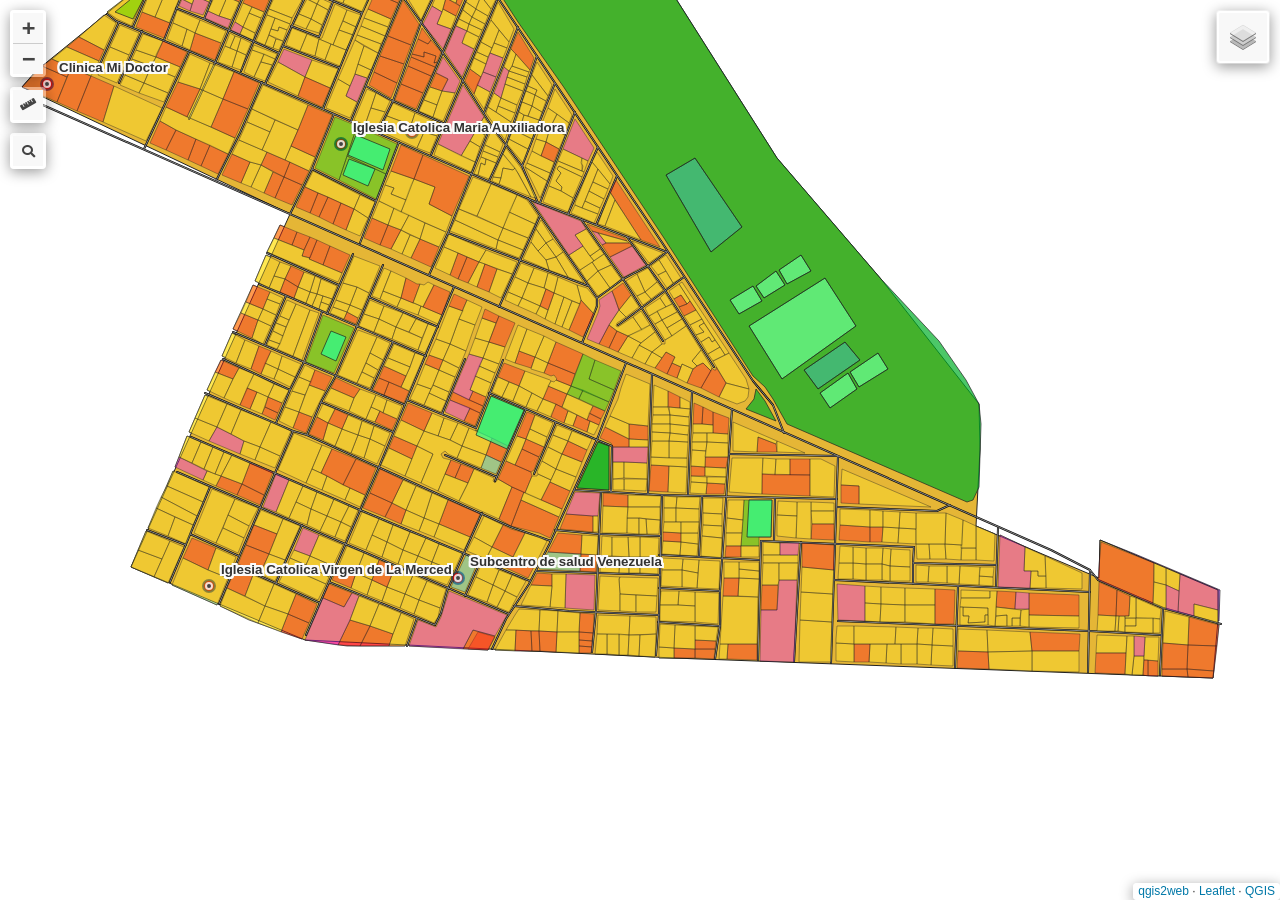
==== commit 4da829c1: "Add files via upload" ====
--- a/geovisualizador.html
+++ b/geovisualizador.html
@@ -40,15 +40,20 @@
         <script src="js/leaflet-measure.js"></script>
         <script src="data/lotes_urbanos_1.js"></script>
         <script src="data/Limite_zona_2.js"></script>
-        <script src="data/parcelas_3.js"></script>
-        <script src="data/equipamientos_4.js"></script>
-        <script src="data/buffer_educacion_300m_5.js"></script>
-        <script src="data/buffer_salud_600m_6.js"></script>
-        <script src="data/areas_verdes_7.js"></script>
+        <script src="data/RadiodeCobertura500m_3.js"></script>
+        <script src="data/red_vial_4.js"></script>
+        <script src="data/hidrografia_5.js"></script>
+        <script src="data/equipamientos_6.js"></script>
+        <script src="data/Parcelas_7.js"></script>
+        <script src="data/ZonadeRiesgo_8.js"></script>
+        <script src="data/buffer_educacion_300m_9.js"></script>
+        <script src="data/buffer_salud_600m_10.js"></script>
+        <script src="data/buffer_riesgo_inundacion_11.js"></script>
+        <script src="data/areas_verdes_12.js"></script>
         <script>
         var map = L.map('map', {
             zoomControl:false, maxZoom:28, minZoom:1
-        }).fitBounds([[-3.2791273838290196,-79.9771781064529],[-3.2624632886503218,-79.95426626127507]]);
+        }).fitBounds([[-3.2773439067760686,-79.96775652537741],[-3.269011818249323,-79.95630055252994]]);
         var hash = new L.Hash(map);
         map.attributionControl.setPrefix('<a href="https://github.com/tomchadwin/qgis2web" target="_blank">qgis2web</a> &middot; <a href="https://leafletjs.com" title="A JS library for interactive maps">Leaflet</a> &middot; <a href="https://qgis.org">QGIS</a>');
         var autolinker = new Autolinker({truncate: {length: 30, location: 'smart'}});
@@ -310,27 +315,19 @@
         });
         bounds_group.addLayer(layer_Limite_zona_2);
         map.addLayer(layer_Limite_zona_2);
-        function pop_parcelas_3(feature, layer) {
+        function pop_RadiodeCobertura500m_3(feature, layer) {
             var popupContent = '<table>\
                     <tr>\
-                        <th scope="row">fid</th>\
-                        <td class="visible-with-data" id="fid">' + (feature.properties['fid'] !== null ? autolinker.link(String(feature.properties['fid']).replace(/'/g, '\'').toLocaleString()) : '') + '</td>\
-                    </tr>\
-                    <tr>\
-                        <th scope="row">cod_predio</th>\
-                        <td class="visible-with-data" id="cod_predio">' + (feature.properties['cod_predio'] !== null ? autolinker.link(String(feature.properties['cod_predio']).replace(/'/g, '\'').toLocaleString()) : '') + '</td>\
-                    </tr>\
-                    <tr>\
-                        <th scope="row">uso_suelo</th>\
-                        <td class="visible-with-data" id="uso_suelo">' + (feature.properties['uso_suelo'] !== null ? autolinker.link(String(feature.properties['uso_suelo']).replace(/'/g, '\'').toLocaleString()) : '') + '</td>\
-                    </tr>\
-                    <tr>\
-                        <th scope="row">area_m2</th>\
-                        <td class="visible-with-data" id="area_m2">' + (feature.properties['area_m2'] !== null ? autolinker.link(String(feature.properties['area_m2']).replace(/'/g, '\'').toLocaleString()) : '') + '</td>\
-                    </tr>\
-                    <tr>\
-                        <th scope="row">valor_m2</th>\
-                        <td class="visible-with-data" id="valor_m2">' + (feature.properties['valor_m2'] !== null ? autolinker.link(String(feature.properties['valor_m2']).replace(/'/g, '\'').toLocaleString()) : '') + '</td>\
+                        <td colspan="2">' + (feature.properties['fid'] !== null ? autolinker.link(String(feature.properties['fid']).replace(/'/g, '\'').toLocaleString()) : '') + '</td>\
+                    </tr>\
+                    <tr>\
+                        <td colspan="2">' + (feature.properties['nombre'] !== null ? autolinker.link(String(feature.properties['nombre']).replace(/'/g, '\'').toLocaleString()) : '') + '</td>\
+                    </tr>\
+                    <tr>\
+                        <td colspan="2">' + (feature.properties['tipo'] !== null ? autolinker.link(String(feature.properties['tipo']).replace(/'/g, '\'').toLocaleString()) : '') + '</td>\
+                    </tr>\
+                    <tr>\
+                        <td colspan="2">' + (feature.properties['capacidad'] !== null ? autolinker.link(String(feature.properties['capacidad']).replace(/'/g, '\'').toLocaleString()) : '') + '</td>\
                     </tr>\
                 </table>';
             var content = removeEmptyRowsFromPopupContent(popupContent, feature);
@@ -340,100 +337,35 @@
 			layer.bindPopup(content, { maxHeight: 400 });
         }
 
-        function style_parcelas_3_0(feature) {
-            switch(String(feature.properties['uso_suelo'])) {
-                case 'Area verde':
-                    return {
-                pane: 'pane_parcelas_3',
-                opacity: 1,
-                color: 'rgba(35,35,35,0.4)',
-                dashArray: '',
-                lineCap: 'butt',
-                lineJoin: 'miter',
-                weight: 1.0, 
-                fill: true,
-                fillOpacity: 1,
-                fillColor: 'rgba(0,216,22,0.4)',
-                interactive: true,
-            }
-                    break;
-                case 'Comercial':
-                    return {
-                pane: 'pane_parcelas_3',
-                opacity: 1,
-                color: 'rgba(35,35,35,0.4)',
-                dashArray: '',
-                lineCap: 'butt',
-                lineJoin: 'miter',
-                weight: 1.0, 
-                fill: true,
-                fillOpacity: 1,
-                fillColor: 'rgba(255,31,32,0.4)',
-                interactive: true,
-            }
-                    break;
-                case 'Residencial':
-                    return {
-                pane: 'pane_parcelas_3',
-                opacity: 1,
-                color: 'rgba(35,35,35,0.4)',
-                dashArray: '',
-                lineCap: 'butt',
-                lineJoin: 'miter',
-                weight: 1.0, 
-                fill: true,
-                fillOpacity: 1,
-                fillColor: 'rgba(255,227,46,0.4)',
-                interactive: true,
-            }
-                    break;
-                case 'Equipamiento':
-                    return {
-                pane: 'pane_parcelas_3',
-                opacity: 1,
-                color: 'rgba(35,35,35,0.4)',
-                dashArray: '',
-                lineCap: 'butt',
-                lineJoin: 'miter',
-                weight: 1.0, 
-                fill: true,
-                fillOpacity: 1,
-                fillColor: 'rgba(57,221,255,0.4)',
-                interactive: true,
-            }
-                    break;
-                case 'Suelo vacante':
-                    return {
-                pane: 'pane_parcelas_3',
-                opacity: 1,
-                color: 'rgba(35,35,35,0.4)',
-                dashArray: '',
-                lineCap: 'butt',
-                lineJoin: 'miter',
-                weight: 1.0, 
-                fill: true,
-                fillOpacity: 1,
-                fillColor: 'rgba(236,36,255,0.4)',
-                interactive: true,
-            }
-                    break;
-            }
-        }
-        map.createPane('pane_parcelas_3');
-        map.getPane('pane_parcelas_3').style.zIndex = 403;
-        map.getPane('pane_parcelas_3').style['mix-blend-mode'] = 'normal';
-        var layer_parcelas_3 = new L.geoJson(json_parcelas_3, {
+        function style_RadiodeCobertura500m_3_0() {
+            return {
+                pane: 'pane_RadiodeCobertura500m_3',
+                opacity: 1,
+                color: 'rgba(35,35,35,1.0)',
+                dashArray: '',
+                lineCap: 'butt',
+                lineJoin: 'miter',
+                weight: 1.0, 
+                fill: true,
+                fillOpacity: 1,
+                fillColor: 'rgba(109,197,255,0.4)',
+                interactive: true,
+            }
+        }
+        map.createPane('pane_RadiodeCobertura500m_3');
+        map.getPane('pane_RadiodeCobertura500m_3').style.zIndex = 403;
+        map.getPane('pane_RadiodeCobertura500m_3').style['mix-blend-mode'] = 'normal';
+        var layer_RadiodeCobertura500m_3 = new L.geoJson(json_RadiodeCobertura500m_3, {
             attribution: '',
             interactive: true,
-            dataVar: 'json_parcelas_3',
-            layerName: 'layer_parcelas_3',
-            pane: 'pane_parcelas_3',
-            onEachFeature: pop_parcelas_3,
-            style: style_parcelas_3_0,
-        });
-        bounds_group.addLayer(layer_parcelas_3);
-        map.addLayer(layer_parcelas_3);
-        function pop_equipamientos_4(feature, layer) {
+            dataVar: 'json_RadiodeCobertura500m_3',
+            layerName: 'layer_RadiodeCobertura500m_3',
+            pane: 'pane_RadiodeCobertura500m_3',
+            onEachFeature: pop_RadiodeCobertura500m_3,
+            style: style_RadiodeCobertura500m_3_0,
+        });
+        bounds_group.addLayer(layer_RadiodeCobertura500m_3);
+        function pop_red_vial_4(feature, layer) {
             var popupContent = '<table>\
                     <tr>\
                         <th scope="row">fid</th>\
@@ -444,12 +376,12 @@
                         <td class="visible-with-data" id="nombre">' + (feature.properties['nombre'] !== null ? autolinker.link(String(feature.properties['nombre']).replace(/'/g, '\'').toLocaleString()) : '') + '</td>\
                     </tr>\
                     <tr>\
-                        <th scope="row">tipo</th>\
-                        <td class="visible-with-data" id="tipo">' + (feature.properties['tipo'] !== null ? autolinker.link(String(feature.properties['tipo']).replace(/'/g, '\'').toLocaleString()) : '') + '</td>\
-                    </tr>\
-                    <tr>\
-                        <th scope="row">capacidad</th>\
-                        <td class="visible-with-data" id="capacidad">' + (feature.properties['capacidad'] !== null ? autolinker.link(String(feature.properties['capacidad']).replace(/'/g, '\'').toLocaleString()) : '') + '</td>\
+                        <th scope="row">tipo_via</th>\
+                        <td class="visible-with-data" id="tipo_via">' + (feature.properties['tipo_via'] !== null ? autolinker.link(String(feature.properties['tipo_via']).replace(/'/g, '\'').toLocaleString()) : '') + '</td>\
+                    </tr>\
+                    <tr>\
+                        <th scope="row">ancho_m</th>\
+                        <td class="visible-with-data" id="ancho_m">' + (feature.properties['ancho_m'] !== null ? autolinker.link(String(feature.properties['ancho_m']).replace(/'/g, '\'').toLocaleString()) : '') + '</td>\
                     </tr>\
                 </table>';
             var content = removeEmptyRowsFromPopupContent(popupContent, feature);
@@ -459,65 +391,47 @@
 			layer.bindPopup(content, { maxHeight: 400 });
         }
 
-        function style_equipamientos_4_0() {
+        function style_red_vial_4_0() {
             return {
-                pane: 'pane_equipamientos_4',
-                radius: 6.4,
+                pane: 'pane_red_vial_4',
                 opacity: 1,
                 color: 'rgba(0,0,0,1.0)',
                 dashArray: '',
-                lineCap: 'butt',
-                lineJoin: 'miter',
+                lineCap: 'round',
+                lineJoin: 'round',
+                weight: 2.0,
+                fillOpacity: 0,
+                interactive: true,
+            }
+        }
+        function style_red_vial_4_1() {
+            return {
+                pane: 'pane_red_vial_4',
+                opacity: 1,
+                color: 'rgba(133,133,133,1.0)',
+                dashArray: '',
+                lineCap: 'round',
+                lineJoin: 'round',
                 weight: 1.0,
-                fill: true,
-                fillOpacity: 1,
-                fillColor: 'rgba(255,3,3,1.0)',
-                interactive: true,
-            }
-        }
-        function style_equipamientos_4_1() {
-            return {
-                pane: 'pane_equipamientos_4',
-                radius: 1.4,
-                opacity: 1,
-                color: 'rgba(0,0,0,1.0)',
-                dashArray: '',
-                lineCap: 'butt',
-                lineJoin: 'miter',
-                weight: 2.0,
-                fill: true,
-                fillOpacity: 1,
-                fillColor: 'rgba(255,3,3,1.0)',
-                interactive: true,
-            }
-        }
-        map.createPane('pane_equipamientos_4');
-        map.getPane('pane_equipamientos_4').style.zIndex = 404;
-        map.getPane('pane_equipamientos_4').style['mix-blend-mode'] = 'normal';
-        var layer_equipamientos_4 = new L.geoJson.multiStyle(json_equipamientos_4, {
+                fillOpacity: 0,
+                interactive: true,
+            }
+        }
+        map.createPane('pane_red_vial_4');
+        map.getPane('pane_red_vial_4').style.zIndex = 404;
+        map.getPane('pane_red_vial_4').style['mix-blend-mode'] = 'normal';
+        var layer_red_vial_4 = new L.geoJson.multiStyle(json_red_vial_4, {
             attribution: '',
             interactive: true,
-            dataVar: 'json_equipamientos_4',
-            layerName: 'layer_equipamientos_4',
-            pane: 'pane_equipamientos_4',
-            onEachFeature: pop_equipamientos_4,
-            pointToLayers: [function (feature, latlng) {
-                var context = {
-                    feature: feature,
-                    variables: {}
-                };
-                return L.circleMarker(latlng, style_equipamientos_4_0(feature));
-            },function (feature, latlng) {
-                var context = {
-                    feature: feature,
-                    variables: {}
-                };
-                return L.circleMarker(latlng, style_equipamientos_4_1(feature));
-            },
-        ]});
-        bounds_group.addLayer(layer_equipamientos_4);
-        map.addLayer(layer_equipamientos_4);
-        function pop_buffer_educacion_300m_5(feature, layer) {
+            dataVar: 'json_red_vial_4',
+            layerName: 'layer_red_vial_4',
+            pane: 'pane_red_vial_4',
+            onEachFeature: pop_red_vial_4,
+            styles: [style_red_vial_4_0,style_red_vial_4_1,]
+        });
+        bounds_group.addLayer(layer_red_vial_4);
+        map.addLayer(layer_red_vial_4);
+        function pop_hidrografia_5(feature, layer) {
             var popupContent = '<table>\
                     <tr>\
                         <th scope="row">fid</th>\
@@ -532,8 +446,8 @@
                         <td class="visible-with-data" id="tipo">' + (feature.properties['tipo'] !== null ? autolinker.link(String(feature.properties['tipo']).replace(/'/g, '\'').toLocaleString()) : '') + '</td>\
                     </tr>\
                     <tr>\
-                        <th scope="row">capacidad</th>\
-                        <td>' + (feature.properties['capacidad'] !== null ? autolinker.link(String(feature.properties['capacidad']).replace(/'/g, '\'').toLocaleString()) : '') + '</td>\
+                        <th scope="row">cota_msnm</th>\
+                        <td class="visible-with-data" id="cota_msnm">' + (feature.properties['cota_msnm'] !== null ? autolinker.link(String(feature.properties['cota_msnm']).replace(/'/g, '\'').toLocaleString()) : '') + '</td>\
                     </tr>\
                 </table>';
             var content = removeEmptyRowsFromPopupContent(popupContent, feature);
@@ -543,49 +457,34 @@
 			layer.bindPopup(content, { maxHeight: 400 });
         }
 
-        function style_buffer_educacion_300m_5_0() {
+        function style_hidrografia_5_0() {
             return {
-                pane: 'pane_buffer_educacion_300m_5',
-                opacity: 1,
-                color: 'rgba(35,35,35,1.0)',
-                dashArray: '',
-                lineCap: 'butt',
-                lineJoin: 'miter',
-                weight: 1.0, 
-                fill: true,
-                fillOpacity: 1,
-                fillColor: 'rgba(242,23,255,0.5019607843137255)',
-                interactive: true,
-            }
-        }
-        function style_buffer_educacion_300m_5_1() {
-            return {
-                pane: 'pane_buffer_educacion_300m_5',
-                opacity: 1,
-                color: 'rgba(242,23,255,0.5019607843137255)',
+                pane: 'pane_hidrografia_5',
+                opacity: 1,
+                color: 'rgba(22,4,235,1.0)',
                 dashArray: '',
                 lineCap: 'square',
                 lineJoin: 'bevel',
-                weight: 2.0,
+                weight: 1.0,
                 fillOpacity: 0,
                 interactive: true,
             }
         }
-        map.createPane('pane_buffer_educacion_300m_5');
-        map.getPane('pane_buffer_educacion_300m_5').style.zIndex = 405;
-        map.getPane('pane_buffer_educacion_300m_5').style['mix-blend-mode'] = 'normal';
-        var layer_buffer_educacion_300m_5 = new L.geoJson.multiStyle(json_buffer_educacion_300m_5, {
+        map.createPane('pane_hidrografia_5');
+        map.getPane('pane_hidrografia_5').style.zIndex = 405;
+        map.getPane('pane_hidrografia_5').style['mix-blend-mode'] = 'normal';
+        var layer_hidrografia_5 = new L.geoJson(json_hidrografia_5, {
             attribution: '',
             interactive: true,
-            dataVar: 'json_buffer_educacion_300m_5',
-            layerName: 'layer_buffer_educacion_300m_5',
-            pane: 'pane_buffer_educacion_300m_5',
-            onEachFeature: pop_buffer_educacion_300m_5,
-            styles: [style_buffer_educacion_300m_5_0,style_buffer_educacion_300m_5_1,]
-        });
-        bounds_group.addLayer(layer_buffer_educacion_300m_5);
-        map.addLayer(layer_buffer_educacion_300m_5);
-        function pop_buffer_salud_600m_6(feature, layer) {
+            dataVar: 'json_hidrografia_5',
+            layerName: 'layer_hidrografia_5',
+            pane: 'pane_hidrografia_5',
+            onEachFeature: pop_hidrografia_5,
+            style: style_hidrografia_5_0,
+        });
+        bounds_group.addLayer(layer_hidrografia_5);
+        map.addLayer(layer_hidrografia_5);
+        function pop_equipamientos_6(feature, layer) {
             var popupContent = '<table>\
                     <tr>\
                         <th scope="row">fid</th>\
@@ -593,7 +492,7 @@
                     </tr>\
                     <tr>\
                         <th scope="row">nombre</th>\
-                        <td>' + (feature.properties['nombre'] !== null ? autolinker.link(String(feature.properties['nombre']).replace(/'/g, '\'').toLocaleString()) : '') + '</td>\
+                        <td class="visible-with-data" id="nombre">' + (feature.properties['nombre'] !== null ? autolinker.link(String(feature.properties['nombre']).replace(/'/g, '\'').toLocaleString()) : '') + '</td>\
                     </tr>\
                     <tr>\
                         <th scope="row">tipo</th>\
@@ -611,65 +510,85 @@
 			layer.bindPopup(content, { maxHeight: 400 });
         }
 
-        function style_buffer_salud_600m_6_0() {
+        function style_equipamientos_6_0() {
             return {
-                pane: 'pane_buffer_salud_600m_6',
-                opacity: 1,
-                color: 'rgba(35,35,35,1.0)',
-                dashArray: '',
-                lineCap: 'butt',
-                lineJoin: 'miter',
-                weight: 1.0, 
-                fill: true,
-                fillOpacity: 1,
-                fillColor: 'rgba(148,0,240,0.5019607843137255)',
-                interactive: true,
-            }
-        }
-        function style_buffer_salud_600m_6_1() {
+                pane: 'pane_equipamientos_6',
+                radius: 6.4,
+                opacity: 1,
+                color: 'rgba(0,0,0,1.0)',
+                dashArray: '',
+                lineCap: 'butt',
+                lineJoin: 'miter',
+                weight: 1.0,
+                fill: true,
+                fillOpacity: 1,
+                fillColor: 'rgba(255,3,3,1.0)',
+                interactive: true,
+            }
+        }
+        function style_equipamientos_6_1() {
             return {
-                pane: 'pane_buffer_salud_600m_6',
-                opacity: 1,
-                color: 'rgba(148,0,240,0.5019607843137255)',
-                dashArray: '',
-                lineCap: 'square',
-                lineJoin: 'bevel',
+                pane: 'pane_equipamientos_6',
+                radius: 1.4,
+                opacity: 1,
+                color: 'rgba(0,0,0,1.0)',
+                dashArray: '',
+                lineCap: 'butt',
+                lineJoin: 'miter',
                 weight: 2.0,
-                fillOpacity: 0,
-                interactive: true,
-            }
-        }
-        map.createPane('pane_buffer_salud_600m_6');
-        map.getPane('pane_buffer_salud_600m_6').style.zIndex = 406;
-        map.getPane('pane_buffer_salud_600m_6').style['mix-blend-mode'] = 'normal';
-        var layer_buffer_salud_600m_6 = new L.geoJson.multiStyle(json_buffer_salud_600m_6, {
+                fill: true,
+                fillOpacity: 1,
+                fillColor: 'rgba(255,3,3,1.0)',
+                interactive: true,
+            }
+        }
+        map.createPane('pane_equipamientos_6');
+        map.getPane('pane_equipamientos_6').style.zIndex = 406;
+        map.getPane('pane_equipamientos_6').style['mix-blend-mode'] = 'normal';
+        var layer_equipamientos_6 = new L.geoJson.multiStyle(json_equipamientos_6, {
             attribution: '',
             interactive: true,
-            dataVar: 'json_buffer_salud_600m_6',
-            layerName: 'layer_buffer_salud_600m_6',
-            pane: 'pane_buffer_salud_600m_6',
-            onEachFeature: pop_buffer_salud_600m_6,
-            styles: [style_buffer_salud_600m_6_0,style_buffer_salud_600m_6_1,]
-        });
-        bounds_group.addLayer(layer_buffer_salud_600m_6);
-        map.addLayer(layer_buffer_salud_600m_6);
-        function pop_areas_verdes_7(feature, layer) {
+            dataVar: 'json_equipamientos_6',
+            layerName: 'layer_equipamientos_6',
+            pane: 'pane_equipamientos_6',
+            onEachFeature: pop_equipamientos_6,
+            pointToLayers: [function (feature, latlng) {
+                var context = {
+                    feature: feature,
+                    variables: {}
+                };
+                return L.circleMarker(latlng, style_equipamientos_6_0(feature));
+            },function (feature, latlng) {
+                var context = {
+                    feature: feature,
+                    variables: {}
+                };
+                return L.circleMarker(latlng, style_equipamientos_6_1(feature));
+            },
+        ]});
+        bounds_group.addLayer(layer_equipamientos_6);
+        map.addLayer(layer_equipamientos_6);
+        function pop_Parcelas_7(feature, layer) {
             var popupContent = '<table>\
                     <tr>\
                         <th scope="row">fid</th>\
                         <td class="visible-with-data" id="fid">' + (feature.properties['fid'] !== null ? autolinker.link(String(feature.properties['fid']).replace(/'/g, '\'').toLocaleString()) : '') + '</td>\
                     </tr>\
                     <tr>\
-                        <th scope="row">nombre</th>\
-                        <td class="visible-with-data" id="nombre">' + (feature.properties['nombre'] !== null ? autolinker.link(String(feature.properties['nombre']).replace(/'/g, '\'').toLocaleString()) : '') + '</td>\
-                    </tr>\
-                    <tr>\
-                        <th scope="row">tipo</th>\
-                        <td class="visible-with-data" id="tipo">' + (feature.properties['tipo'] !== null ? autolinker.link(String(feature.properties['tipo']).replace(/'/g, '\'').toLocaleString()) : '') + '</td>\
+                        <th scope="row">cod_predio</th>\
+                        <td class="visible-with-data" id="cod_predio">' + (feature.properties['cod_predio'] !== null ? autolinker.link(String(feature.properties['cod_predio']).replace(/'/g, '\'').toLocaleString()) : '') + '</td>\
+                    </tr>\
+                    <tr>\
+                        <th scope="row">uso_suelo</th>\
+                        <td class="visible-with-data" id="uso_suelo">' + (feature.properties['uso_suelo'] !== null ? autolinker.link(String(feature.properties['uso_suelo']).replace(/'/g, '\'').toLocaleString()) : '') + '</td>\
                     </tr>\
                     <tr>\
                         <th scope="row">area_m2</th>\
                         <td class="visible-with-data" id="area_m2">' + (feature.properties['area_m2'] !== null ? autolinker.link(String(feature.properties['area_m2']).replace(/'/g, '\'').toLocaleString()) : '') + '</td>\
+                    </tr>\
+                    <tr>\
+                        <th scope="row">valor_m2</th>\
+                        <td class="visible-with-data" id="valor_m2">' + (feature.properties['valor_m2'] !== null ? autolinker.link(String(feature.properties['valor_m2']).replace(/'/g, '\'').toLocaleString()) : '') + '</td>\
                     </tr>\
                 </table>';
             var content = removeEmptyRowsFromPopupContent(popupContent, feature);
@@ -679,11 +598,468 @@
 			layer.bindPopup(content, { maxHeight: 400 });
         }
 
-        function style_areas_verdes_7_0(feature) {
+        function style_Parcelas_7_0(feature) {
+            switch(String(feature.properties['uso_suelo'])) {
+                case 'Area verde':
+                    return {
+                pane: 'pane_Parcelas_7',
+                opacity: 1,
+                color: 'rgba(35,35,35,0.4)',
+                dashArray: '',
+                lineCap: 'butt',
+                lineJoin: 'miter',
+                weight: 1.0, 
+                fill: true,
+                fillOpacity: 1,
+                fillColor: 'rgba(0,216,22,0.4)',
+                interactive: true,
+            }
+                    break;
+                case 'Comercial':
+                    return {
+                pane: 'pane_Parcelas_7',
+                opacity: 1,
+                color: 'rgba(35,35,35,0.4)',
+                dashArray: '',
+                lineCap: 'butt',
+                lineJoin: 'miter',
+                weight: 1.0, 
+                fill: true,
+                fillOpacity: 1,
+                fillColor: 'rgba(255,31,32,0.4)',
+                interactive: true,
+            }
+                    break;
+                case 'Residencial':
+                    return {
+                pane: 'pane_Parcelas_7',
+                opacity: 1,
+                color: 'rgba(35,35,35,0.4)',
+                dashArray: '',
+                lineCap: 'butt',
+                lineJoin: 'miter',
+                weight: 1.0, 
+                fill: true,
+                fillOpacity: 1,
+                fillColor: 'rgba(255,227,46,0.4)',
+                interactive: true,
+            }
+                    break;
+                case 'Equipamiento':
+                    return {
+                pane: 'pane_Parcelas_7',
+                opacity: 1,
+                color: 'rgba(35,35,35,0.4)',
+                dashArray: '',
+                lineCap: 'butt',
+                lineJoin: 'miter',
+                weight: 1.0, 
+                fill: true,
+                fillOpacity: 1,
+                fillColor: 'rgba(57,221,255,0.4)',
+                interactive: true,
+            }
+                    break;
+                case 'Suelo vacante':
+                    return {
+                pane: 'pane_Parcelas_7',
+                opacity: 1,
+                color: 'rgba(35,35,35,0.4)',
+                dashArray: '',
+                lineCap: 'butt',
+                lineJoin: 'miter',
+                weight: 1.0, 
+                fill: true,
+                fillOpacity: 1,
+                fillColor: 'rgba(236,36,255,0.4)',
+                interactive: true,
+            }
+                    break;
+            }
+        }
+        map.createPane('pane_Parcelas_7');
+        map.getPane('pane_Parcelas_7').style.zIndex = 407;
+        map.getPane('pane_Parcelas_7').style['mix-blend-mode'] = 'normal';
+        var layer_Parcelas_7 = new L.geoJson(json_Parcelas_7, {
+            attribution: '',
+            interactive: true,
+            dataVar: 'json_Parcelas_7',
+            layerName: 'layer_Parcelas_7',
+            pane: 'pane_Parcelas_7',
+            onEachFeature: pop_Parcelas_7,
+            style: style_Parcelas_7_0,
+        });
+        bounds_group.addLayer(layer_Parcelas_7);
+        map.addLayer(layer_Parcelas_7);
+        function pop_ZonadeRiesgo_8(feature, layer) {
+            var popupContent = '<table>\
+                    <tr>\
+                        <th scope="row">fid</th>\
+                        <td class="visible-with-data" id="fid">' + (feature.properties['fid'] !== null ? autolinker.link(String(feature.properties['fid']).replace(/'/g, '\'').toLocaleString()) : '') + '</td>\
+                    </tr>\
+                    <tr>\
+                        <th scope="row">cod_predio</th>\
+                        <td class="visible-with-data" id="cod_predio">' + (feature.properties['cod_predio'] !== null ? autolinker.link(String(feature.properties['cod_predio']).replace(/'/g, '\'').toLocaleString()) : '') + '</td>\
+                    </tr>\
+                    <tr>\
+                        <th scope="row">uso_suelo</th>\
+                        <td class="visible-with-data" id="uso_suelo">' + (feature.properties['uso_suelo'] !== null ? autolinker.link(String(feature.properties['uso_suelo']).replace(/'/g, '\'').toLocaleString()) : '') + '</td>\
+                    </tr>\
+                    <tr>\
+                        <th scope="row">area_m2</th>\
+                        <td class="visible-with-data" id="area_m2">' + (feature.properties['area_m2'] !== null ? autolinker.link(String(feature.properties['area_m2']).replace(/'/g, '\'').toLocaleString()) : '') + '</td>\
+                    </tr>\
+                    <tr>\
+                        <th scope="row">valor_m2</th>\
+                        <td class="visible-with-data" id="valor_m2">' + (feature.properties['valor_m2'] !== null ? autolinker.link(String(feature.properties['valor_m2']).replace(/'/g, '\'').toLocaleString()) : '') + '</td>\
+                    </tr>\
+                    <tr>\
+                        <th scope="row">_cotamean</th>\
+                        <td class="visible-with-data" id="_cotamean">' + (feature.properties['_cotamean'] !== null ? autolinker.link(String(feature.properties['_cotamean']).replace(/'/g, '\'').toLocaleString()) : '') + '</td>\
+                    </tr>\
+                </table>';
+            var content = removeEmptyRowsFromPopupContent(popupContent, feature);
+			layer.on('popupopen', function(e) {
+				addClassToPopupIfMedia(content, e.popup);
+			});
+			layer.bindPopup(content, { maxHeight: 400 });
+        }
+        function style_ZonadeRiesgo_8_0(feature) {
+            var context = {
+                feature: feature,
+                variables: {}
+            };
+            // Start of if blocks and style check logic
+            if (exp_ZonadeRiesgo_8rule0_eval_expression(context)) {
+                  return {
+                pane: 'pane_ZonadeRiesgo_8',
+                opacity: 1,
+                color: 'rgba(35,35,35,1.0)',
+                dashArray: '',
+                lineCap: 'butt',
+                lineJoin: 'miter',
+                weight: 1.0, 
+                fill: true,
+                fillOpacity: 1,
+                fillColor: 'rgba(255,0,40,1.0)',
+                interactive: true,
+            };
+                }
+                else if (exp_ZonadeRiesgo_8rule1_eval_expression(context)) {
+                  return {
+                pane: 'pane_ZonadeRiesgo_8',
+                opacity: 1,
+                color: 'rgba(35,35,35,1.0)',
+                dashArray: '',
+                lineCap: 'butt',
+                lineJoin: 'miter',
+                weight: 1.0, 
+                fill: true,
+                fillOpacity: 1,
+                fillColor: 'rgba(255,244,0,0.7019607843137254)',
+                interactive: true,
+            };
+                }
+                else if (exp_ZonadeRiesgo_8rule2_eval_expression(context)) {
+                  return {
+                pane: 'pane_ZonadeRiesgo_8',
+                opacity: 1,
+                color: 'rgba(35,35,35,1.0)',
+                dashArray: '',
+                lineCap: 'butt',
+                lineJoin: 'miter',
+                weight: 1.0, 
+                fill: true,
+                fillOpacity: 1,
+                fillColor: 'rgba(83,216,0,0.8)',
+                interactive: true,
+            };
+                }
+            else {
+                return {fill: false, stroke: false};
+            }
+        }
+        function style_ZonadeRiesgo_8_1(feature) {
+            var context = {
+                feature: feature,
+                variables: {}
+            };
+            // Start of if blocks and style check logic
+            if (exp_ZonadeRiesgo_8rule0_eval_expression(context)) {
+                  return {
+                pane: 'pane_ZonadeRiesgo_8',
+                opacity: 1,
+                color: 'rgba(35,35,35,1.0)',
+                dashArray: '',
+                lineCap: 'square',
+                lineJoin: 'bevel',
+                weight: 1.0,
+                fillOpacity: 0,
+                interactive: true,
+            };
+                }
+                else if (exp_ZonadeRiesgo_8rule1_eval_expression(context)) {
+                  return {
+                pane: 'pane_ZonadeRiesgo_8',
+                opacity: 1,
+                color: 'rgba(35,35,35,1.0)',
+                dashArray: '',
+                lineCap: 'square',
+                lineJoin: 'bevel',
+                weight: 1.0,
+                fillOpacity: 0,
+                interactive: true,
+            };
+                }
+                else if (exp_ZonadeRiesgo_8rule2_eval_expression(context)) {
+                  return {
+                pane: 'pane_ZonadeRiesgo_8',
+                opacity: 1,
+                color: 'rgba(35,35,35,1.0)',
+                dashArray: '',
+                lineCap: 'square',
+                lineJoin: 'bevel',
+                weight: 1.0,
+                fillOpacity: 0,
+                interactive: true,
+            };
+                }
+            else {
+                return {fill: false, stroke: false};
+            }
+        }
+        map.createPane('pane_ZonadeRiesgo_8');
+        map.getPane('pane_ZonadeRiesgo_8').style.zIndex = 408;
+        map.getPane('pane_ZonadeRiesgo_8').style['mix-blend-mode'] = 'normal';
+        var layer_ZonadeRiesgo_8 = new L.geoJson.multiStyle(json_ZonadeRiesgo_8, {
+            attribution: '',
+            interactive: true,
+            dataVar: 'json_ZonadeRiesgo_8',
+            layerName: 'layer_ZonadeRiesgo_8',
+            pane: 'pane_ZonadeRiesgo_8',
+            onEachFeature: pop_ZonadeRiesgo_8,
+            styles: [style_ZonadeRiesgo_8_0,style_ZonadeRiesgo_8_1,]
+        });
+        bounds_group.addLayer(layer_ZonadeRiesgo_8);
+        function pop_buffer_educacion_300m_9(feature, layer) {
+            var popupContent = '<table>\
+                    <tr>\
+                        <th scope="row">fid</th>\
+                        <td class="visible-with-data" id="fid">' + (feature.properties['fid'] !== null ? autolinker.link(String(feature.properties['fid']).replace(/'/g, '\'').toLocaleString()) : '') + '</td>\
+                    </tr>\
+                    <tr>\
+                        <th scope="row">nombre</th>\
+                        <td class="visible-with-data" id="nombre">' + (feature.properties['nombre'] !== null ? autolinker.link(String(feature.properties['nombre']).replace(/'/g, '\'').toLocaleString()) : '') + '</td>\
+                    </tr>\
+                    <tr>\
+                        <th scope="row">tipo</th>\
+                        <td class="visible-with-data" id="tipo">' + (feature.properties['tipo'] !== null ? autolinker.link(String(feature.properties['tipo']).replace(/'/g, '\'').toLocaleString()) : '') + '</td>\
+                    </tr>\
+                    <tr>\
+                        <th scope="row">capacidad</th>\
+                        <td class="visible-with-data" id="capacidad">' + (feature.properties['capacidad'] !== null ? autolinker.link(String(feature.properties['capacidad']).replace(/'/g, '\'').toLocaleString()) : '') + '</td>\
+                    </tr>\
+                </table>';
+            var content = removeEmptyRowsFromPopupContent(popupContent, feature);
+			layer.on('popupopen', function(e) {
+				addClassToPopupIfMedia(content, e.popup);
+			});
+			layer.bindPopup(content, { maxHeight: 400 });
+        }
+
+        function style_buffer_educacion_300m_9_0() {
+            return {
+                pane: 'pane_buffer_educacion_300m_9',
+                opacity: 1,
+                color: 'rgba(35,35,35,1.0)',
+                dashArray: '',
+                lineCap: 'butt',
+                lineJoin: 'miter',
+                weight: 1.0, 
+                fill: true,
+                fillOpacity: 1,
+                fillColor: 'rgba(242,23,255,0.5019607843137255)',
+                interactive: true,
+            }
+        }
+        function style_buffer_educacion_300m_9_1() {
+            return {
+                pane: 'pane_buffer_educacion_300m_9',
+                opacity: 1,
+                color: 'rgba(242,23,255,0.5019607843137255)',
+                dashArray: '',
+                lineCap: 'square',
+                lineJoin: 'bevel',
+                weight: 2.0,
+                fillOpacity: 0,
+                interactive: true,
+            }
+        }
+        map.createPane('pane_buffer_educacion_300m_9');
+        map.getPane('pane_buffer_educacion_300m_9').style.zIndex = 409;
+        map.getPane('pane_buffer_educacion_300m_9').style['mix-blend-mode'] = 'normal';
+        var layer_buffer_educacion_300m_9 = new L.geoJson.multiStyle(json_buffer_educacion_300m_9, {
+            attribution: '',
+            interactive: true,
+            dataVar: 'json_buffer_educacion_300m_9',
+            layerName: 'layer_buffer_educacion_300m_9',
+            pane: 'pane_buffer_educacion_300m_9',
+            onEachFeature: pop_buffer_educacion_300m_9,
+            styles: [style_buffer_educacion_300m_9_0,style_buffer_educacion_300m_9_1,]
+        });
+        bounds_group.addLayer(layer_buffer_educacion_300m_9);
+        function pop_buffer_salud_600m_10(feature, layer) {
+            var popupContent = '<table>\
+                    <tr>\
+                        <th scope="row">fid</th>\
+                        <td class="visible-with-data" id="fid">' + (feature.properties['fid'] !== null ? autolinker.link(String(feature.properties['fid']).replace(/'/g, '\'').toLocaleString()) : '') + '</td>\
+                    </tr>\
+                    <tr>\
+                        <th scope="row">nombre</th>\
+                        <td class="visible-with-data" id="nombre">' + (feature.properties['nombre'] !== null ? autolinker.link(String(feature.properties['nombre']).replace(/'/g, '\'').toLocaleString()) : '') + '</td>\
+                    </tr>\
+                    <tr>\
+                        <th scope="row">tipo</th>\
+                        <td class="visible-with-data" id="tipo">' + (feature.properties['tipo'] !== null ? autolinker.link(String(feature.properties['tipo']).replace(/'/g, '\'').toLocaleString()) : '') + '</td>\
+                    </tr>\
+                    <tr>\
+                        <th scope="row">capacidad</th>\
+                        <td class="visible-with-data" id="capacidad">' + (feature.properties['capacidad'] !== null ? autolinker.link(String(feature.properties['capacidad']).replace(/'/g, '\'').toLocaleString()) : '') + '</td>\
+                    </tr>\
+                </table>';
+            var content = removeEmptyRowsFromPopupContent(popupContent, feature);
+			layer.on('popupopen', function(e) {
+				addClassToPopupIfMedia(content, e.popup);
+			});
+			layer.bindPopup(content, { maxHeight: 400 });
+        }
+
+        function style_buffer_salud_600m_10_0() {
+            return {
+                pane: 'pane_buffer_salud_600m_10',
+                opacity: 1,
+                color: 'rgba(35,35,35,1.0)',
+                dashArray: '',
+                lineCap: 'butt',
+                lineJoin: 'miter',
+                weight: 1.0, 
+                fill: true,
+                fillOpacity: 1,
+                fillColor: 'rgba(148,0,240,0.5019607843137255)',
+                interactive: true,
+            }
+        }
+        function style_buffer_salud_600m_10_1() {
+            return {
+                pane: 'pane_buffer_salud_600m_10',
+                opacity: 1,
+                color: 'rgba(148,0,240,0.5019607843137255)',
+                dashArray: '',
+                lineCap: 'square',
+                lineJoin: 'bevel',
+                weight: 2.0,
+                fillOpacity: 0,
+                interactive: true,
+            }
+        }
+        map.createPane('pane_buffer_salud_600m_10');
+        map.getPane('pane_buffer_salud_600m_10').style.zIndex = 410;
+        map.getPane('pane_buffer_salud_600m_10').style['mix-blend-mode'] = 'normal';
+        var layer_buffer_salud_600m_10 = new L.geoJson.multiStyle(json_buffer_salud_600m_10, {
+            attribution: '',
+            interactive: true,
+            dataVar: 'json_buffer_salud_600m_10',
+            layerName: 'layer_buffer_salud_600m_10',
+            pane: 'pane_buffer_salud_600m_10',
+            onEachFeature: pop_buffer_salud_600m_10,
+            styles: [style_buffer_salud_600m_10_0,style_buffer_salud_600m_10_1,]
+        });
+        bounds_group.addLayer(layer_buffer_salud_600m_10);
+        function pop_buffer_riesgo_inundacion_11(feature, layer) {
+            var popupContent = '<table>\
+                    <tr>\
+                        <th scope="row">fid</th>\
+                        <td class="visible-with-data" id="fid">' + (feature.properties['fid'] !== null ? autolinker.link(String(feature.properties['fid']).replace(/'/g, '\'').toLocaleString()) : '') + '</td>\
+                    </tr>\
+                    <tr>\
+                        <th scope="row">nombre</th>\
+                        <td class="visible-with-data" id="nombre">' + (feature.properties['nombre'] !== null ? autolinker.link(String(feature.properties['nombre']).replace(/'/g, '\'').toLocaleString()) : '') + '</td>\
+                    </tr>\
+                    <tr>\
+                        <th scope="row">tipo</th>\
+                        <td class="visible-with-data" id="tipo">' + (feature.properties['tipo'] !== null ? autolinker.link(String(feature.properties['tipo']).replace(/'/g, '\'').toLocaleString()) : '') + '</td>\
+                    </tr>\
+                    <tr>\
+                        <th scope="row">cota_msnm</th>\
+                        <td class="visible-with-data" id="cota_msnm">' + (feature.properties['cota_msnm'] !== null ? autolinker.link(String(feature.properties['cota_msnm']).replace(/'/g, '\'').toLocaleString()) : '') + '</td>\
+                    </tr>\
+                </table>';
+            var content = removeEmptyRowsFromPopupContent(popupContent, feature);
+			layer.on('popupopen', function(e) {
+				addClassToPopupIfMedia(content, e.popup);
+			});
+			layer.bindPopup(content, { maxHeight: 400 });
+        }
+
+        function style_buffer_riesgo_inundacion_11_0() {
+            return {
+                pane: 'pane_buffer_riesgo_inundacion_11',
+                opacity: 1,
+                color: 'rgba(35,35,35,1.0)',
+                dashArray: '',
+                lineCap: 'butt',
+                lineJoin: 'miter',
+                weight: 1.0, 
+                fill: true,
+                fillOpacity: 1,
+                fillColor: 'rgba(72,132,225,0.4)',
+                interactive: true,
+            }
+        }
+        map.createPane('pane_buffer_riesgo_inundacion_11');
+        map.getPane('pane_buffer_riesgo_inundacion_11').style.zIndex = 411;
+        map.getPane('pane_buffer_riesgo_inundacion_11').style['mix-blend-mode'] = 'normal';
+        var layer_buffer_riesgo_inundacion_11 = new L.geoJson(json_buffer_riesgo_inundacion_11, {
+            attribution: '',
+            interactive: true,
+            dataVar: 'json_buffer_riesgo_inundacion_11',
+            layerName: 'layer_buffer_riesgo_inundacion_11',
+            pane: 'pane_buffer_riesgo_inundacion_11',
+            onEachFeature: pop_buffer_riesgo_inundacion_11,
+            style: style_buffer_riesgo_inundacion_11_0,
+        });
+        bounds_group.addLayer(layer_buffer_riesgo_inundacion_11);
+        function pop_areas_verdes_12(feature, layer) {
+            var popupContent = '<table>\
+                    <tr>\
+                        <th scope="row">fid</th>\
+                        <td class="visible-with-data" id="fid">' + (feature.properties['fid'] !== null ? autolinker.link(String(feature.properties['fid']).replace(/'/g, '\'').toLocaleString()) : '') + '</td>\
+                    </tr>\
+                    <tr>\
+                        <th scope="row">nombre</th>\
+                        <td class="visible-with-data" id="nombre">' + (feature.properties['nombre'] !== null ? autolinker.link(String(feature.properties['nombre']).replace(/'/g, '\'').toLocaleString()) : '') + '</td>\
+                    </tr>\
+                    <tr>\
+                        <th scope="row">tipo</th>\
+                        <td class="visible-with-data" id="tipo">' + (feature.properties['tipo'] !== null ? autolinker.link(String(feature.properties['tipo']).replace(/'/g, '\'').toLocaleString()) : '') + '</td>\
+                    </tr>\
+                    <tr>\
+                        <th scope="row">area_m2</th>\
+                        <td class="visible-with-data" id="area_m2">' + (feature.properties['area_m2'] !== null ? autolinker.link(String(feature.properties['area_m2']).replace(/'/g, '\'').toLocaleString()) : '') + '</td>\
+                    </tr>\
+                </table>';
+            var content = removeEmptyRowsFromPopupContent(popupContent, feature);
+			layer.on('popupopen', function(e) {
+				addClassToPopupIfMedia(content, e.popup);
+			});
+			layer.bindPopup(content, { maxHeight: 400 });
+        }
+
+        function style_areas_verdes_12_0(feature) {
             switch(String(feature.properties['tipo'])) {
                 case 'Cancha':
                     return {
-                pane: 'pane_areas_verdes_7',
+                pane: 'pane_areas_verdes_12',
                 opacity: 1,
                 color: 'rgba(35,35,35,0.7)',
                 dashArray: '',
@@ -698,7 +1074,7 @@
                     break;
                 case 'Parque':
                     return {
-                pane: 'pane_areas_verdes_7',
+                pane: 'pane_areas_verdes_12',
                 opacity: 1,
                 color: 'rgba(35,35,35,0.7)',
                 dashArray: '',
@@ -713,7 +1089,7 @@
                     break;
                 case 'Plazoleta':
                     return {
-                pane: 'pane_areas_verdes_7',
+                pane: 'pane_areas_verdes_12',
                 opacity: 1,
                 color: 'rgba(35,35,35,0.7)',
                 dashArray: '',
@@ -728,7 +1104,7 @@
                     break;
                 case 'Zona deportiva':
                     return {
-                pane: 'pane_areas_verdes_7',
+                pane: 'pane_areas_verdes_12',
                 opacity: 1,
                 color: 'rgba(35,35,35,0.7)',
                 dashArray: '',
@@ -743,20 +1119,20 @@
                     break;
             }
         }
-        map.createPane('pane_areas_verdes_7');
-        map.getPane('pane_areas_verdes_7').style.zIndex = 407;
-        map.getPane('pane_areas_verdes_7').style['mix-blend-mode'] = 'normal';
-        var layer_areas_verdes_7 = new L.geoJson(json_areas_verdes_7, {
+        map.createPane('pane_areas_verdes_12');
+        map.getPane('pane_areas_verdes_12').style.zIndex = 412;
+        map.getPane('pane_areas_verdes_12').style['mix-blend-mode'] = 'normal';
+        var layer_areas_verdes_12 = new L.geoJson(json_areas_verdes_12, {
             attribution: '',
             interactive: true,
-            dataVar: 'json_areas_verdes_7',
-            layerName: 'layer_areas_verdes_7',
-            pane: 'pane_areas_verdes_7',
-            onEachFeature: pop_areas_verdes_7,
-            style: style_areas_verdes_7_0,
-        });
-        bounds_group.addLayer(layer_areas_verdes_7);
-        map.addLayer(layer_areas_verdes_7);
+            dataVar: 'json_areas_verdes_12',
+            layerName: 'layer_areas_verdes_12',
+            pane: 'pane_areas_verdes_12',
+            onEachFeature: pop_areas_verdes_12,
+            style: style_areas_verdes_12_0,
+        });
+        bounds_group.addLayer(layer_areas_verdes_12);
+        map.addLayer(layer_areas_verdes_12);
         const url = {"Nominatim OSM": "https://nominatim.openstreetmap.org/search?format=geojson&addressdetails=1&",
         "France BAN": "https://api-adresse.data.gouv.fr/search/?"}
         var photonControl = L.control.photon({
@@ -811,11 +1187,16 @@
             }
         });
         var overlaysTree = [
-            {label: 'areas_verdes<br /><table><tr><td style="text-align: center;"><img src="legend/areas_verdes_7_Cancha0.png" /></td><td>Cancha</td></tr><tr><td style="text-align: center;"><img src="legend/areas_verdes_7_Parque1.png" /></td><td>Parque</td></tr><tr><td style="text-align: center;"><img src="legend/areas_verdes_7_Plazoleta2.png" /></td><td>Plazoleta</td></tr><tr><td style="text-align: center;"><img src="legend/areas_verdes_7_Zonadeportiva3.png" /></td><td>Zona deportiva</td></tr></table>', layer: layer_areas_verdes_7},
-            {label: '<img src="legend/buffer_salud_600m_6.png" /> buffer_salud_600m', layer: layer_buffer_salud_600m_6},
-            {label: '<img src="legend/buffer_educacion_300m_5.png" /> buffer_educacion_300m', layer: layer_buffer_educacion_300m_5},
-            {label: '<img src="legend/equipamientos_4.png" /> equipamientos', layer: layer_equipamientos_4},
-            {label: 'parcelas<br /><table><tr><td style="text-align: center;"><img src="legend/parcelas_3_AreaVerde0.png" /></td><td>Area Verde</td></tr><tr><td style="text-align: center;"><img src="legend/parcelas_3_Comercial1.png" /></td><td>Comercial</td></tr><tr><td style="text-align: center;"><img src="legend/parcelas_3_Residencial2.png" /></td><td>Residencial</td></tr><tr><td style="text-align: center;"><img src="legend/parcelas_3_Equipamiento3.png" /></td><td>Equipamiento</td></tr><tr><td style="text-align: center;"><img src="legend/parcelas_3_Suelovacante4.png" /></td><td>Suelo vacante</td></tr></table>', layer: layer_parcelas_3},
+            {label: 'areas_verdes<br /><table><tr><td style="text-align: center;"><img src="legend/areas_verdes_12_Cancha0.png" /></td><td>Cancha</td></tr><tr><td style="text-align: center;"><img src="legend/areas_verdes_12_Parque1.png" /></td><td>Parque</td></tr><tr><td style="text-align: center;"><img src="legend/areas_verdes_12_Plazoleta2.png" /></td><td>Plazoleta</td></tr><tr><td style="text-align: center;"><img src="legend/areas_verdes_12_Zonadeportiva3.png" /></td><td>Zona deportiva</td></tr></table>', layer: layer_areas_verdes_12},
+            {label: '<img src="legend/buffer_riesgo_inundacion_11.png" /> buffer_riesgo_inundacion', layer: layer_buffer_riesgo_inundacion_11},
+            {label: '<img src="legend/buffer_salud_600m_10.png" /> buffer_salud_600m', layer: layer_buffer_salud_600m_10},
+            {label: '<img src="legend/buffer_educacion_300m_9.png" /> buffer_educacion_300m', layer: layer_buffer_educacion_300m_9},
+            {label: 'Zona de Riesgo<br /><table><tr><td style="text-align: center;"><img src="legend/ZonadeRiesgo_8_cota45msnm0.png" /></td><td>cota <=4.5msnm</td></tr><tr><td style="text-align: center;"><img src="legend/ZonadeRiesgo_8_45msnmcota55msnm1.png" /></td><td>4.5 msnm < cota < 5.5 msnm</td></tr><tr><td style="text-align: center;"><img src="legend/ZonadeRiesgo_8_cota55msnm2.png" /></td><td>cota >5.5 msnm</td></tr></table>', layer: layer_ZonadeRiesgo_8},
+            {label: 'Parcelas<br /><table><tr><td style="text-align: center;"><img src="legend/Parcelas_7_AreaVerde0.png" /></td><td>Area Verde</td></tr><tr><td style="text-align: center;"><img src="legend/Parcelas_7_Comercial1.png" /></td><td>Comercial</td></tr><tr><td style="text-align: center;"><img src="legend/Parcelas_7_Residencial2.png" /></td><td>Residencial</td></tr><tr><td style="text-align: center;"><img src="legend/Parcelas_7_Equipamiento3.png" /></td><td>Equipamiento</td></tr><tr><td style="text-align: center;"><img src="legend/Parcelas_7_Suelovacante4.png" /></td><td>Suelo vacante</td></tr></table>', layer: layer_Parcelas_7},
+            {label: '<img src="legend/equipamientos_6.png" /> equipamientos', layer: layer_equipamientos_6},
+            {label: '<img src="legend/hidrografia_5.png" /> hidrografia', layer: layer_hidrografia_5},
+            {label: '<img src="legend/red_vial_4.png" /> red_vial', layer: layer_red_vial_4},
+            {label: '<img src="legend/RadiodeCobertura500m_3.png" /> Radio de Cobertura (500m)', layer: layer_RadiodeCobertura500m_3},
             {label: '<img src="legend/Limite_zona_2.png" /> Limite_zona', layer: layer_Limite_zona_2},
             {label: 'lotes_urbanos<br /><table><tr><td style="text-align: center;"><img src="legend/lotes_urbanos_1_AreaVerde0.png" /></td><td>Area Verde</td></tr><tr><td style="text-align: center;"><img src="legend/lotes_urbanos_1_Comercial1.png" /></td><td>Comercial</td></tr><tr><td style="text-align: center;"><img src="legend/lotes_urbanos_1_Equipamiento2.png" /></td><td>Equipamiento</td></tr><tr><td style="text-align: center;"><img src="legend/lotes_urbanos_1_Mixto3.png" /></td><td>Mixto</td></tr><tr><td style="text-align: center;"><img src="legend/lotes_urbanos_1_Residencial4.png" /></td><td>Residencial</td></tr></table>', layer: layer_lotes_urbanos_1},
             {label: "OpenStreetMap", layer: layer_OpenStreetMap_0},]
@@ -831,27 +1212,40 @@
         lay.addTo(map);
         setBounds();
         var i = 0;
-        layer_equipamientos_4.eachLayer(function(layer) {
+        layer_equipamientos_6.eachLayer(function(layer) {
             var context = {
                 feature: layer.feature,
                 variables: {}
             };
-            layer.bindTooltip((layer.feature.properties['nombre'] !== null?String('<div style="color: #323232; font-size: 10pt; font-weight: bold; font-family: \'Arial Narrow\', sans-serif;">' + layer.feature.properties['nombre']) + '</div>':''), {permanent: true, offset: [-0, -16], className: 'css_equipamientos_4'});
+            layer.bindTooltip((layer.feature.properties['nombre'] !== null?String('<div style="color: #323232; font-size: 10pt; font-weight: bold; font-family: \'Arial Narrow\', sans-serif;">' + layer.feature.properties['nombre']) + '</div>':''), {permanent: true, offset: [-0, -16], className: 'css_equipamientos_6'});
             labels.push(layer);
             totalMarkers += 1;
               layer.added = true;
               addLabel(layer, i);
               i++;
         });
-        resetLabels([layer_equipamientos_4]);
+        var i = 0;
+        layer_buffer_riesgo_inundacion_11.eachLayer(function(layer) {
+            var context = {
+                feature: layer.feature,
+                variables: {}
+            };
+            layer.bindTooltip((layer.feature.properties['nombre'] !== null?String('<div style="color: #323232; font-size: 10pt; font-weight: bold; font-family: \'Arial Narrow\', sans-serif;">' + layer.feature.properties['nombre']) + '</div>':''), {permanent: true, offset: [-0, -16], className: 'css_buffer_riesgo_inundacion_11'});
+            labels.push(layer);
+            totalMarkers += 1;
+              layer.added = true;
+              addLabel(layer, i);
+              i++;
+        });
+        resetLabels([layer_equipamientos_6,layer_buffer_riesgo_inundacion_11]);
         map.on("zoomend", function(){
-            resetLabels([layer_equipamientos_4]);
+            resetLabels([layer_equipamientos_6,layer_buffer_riesgo_inundacion_11]);
         });
         map.on("layeradd", function(){
-            resetLabels([layer_equipamientos_4]);
+            resetLabels([layer_equipamientos_6,layer_buffer_riesgo_inundacion_11]);
         });
         map.on("layerremove", function(){
-            resetLabels([layer_equipamientos_4]);
+            resetLabels([layer_equipamientos_6,layer_buffer_riesgo_inundacion_11]);
         });
         </script>        
     </body>
--- a/css/qgis2web.css
+++ b/css/qgis2web.css
@@ -197,7 +197,33 @@
         .leaflet-control-layers-expanded .leaflet-control-layers-toggle {
             display: none;
         }
-        .css_equipamientos_4 {
+        .css_equipamientos_6 {
+            text-shadow: -2px -2px 0 #fafafa,
+                -2px -1px 0 #fafafa,
+                -2px 0px 0 #fafafa,
+                -2px 1px 0 #fafafa,
+                -2px 2px 0 #fafafa,
+                -1px -2px 0 #fafafa,
+                -1px -1px 0 #fafafa,
+                -1px 0px 0 #fafafa,
+                -1px 1px 0 #fafafa,
+                -1px 2px 0 #fafafa,
+                0px -2px 0 #fafafa,
+                0px -1px 0 #fafafa,
+                0px 1px 0 #fafafa,
+                0px 2px 0 #fafafa,
+                1px -2px 0 #fafafa,
+                1px -1px 0 #fafafa,
+                1px 0px 0 #fafafa,
+                1px 1px 0 #fafafa,
+                1px 2px 0 #fafafa,
+                2px -2px 0 #fafafa,
+                2px -1px 0 #fafafa,
+                2px 0px 0 #fafafa,
+                2px 1px 0 #fafafa,
+                2px 2px 0 #fafafa;
+        }
+        .css_buffer_riesgo_inundacion_11 {
             text-shadow: -2px -2px 0 #fafafa,
                 -2px -1px 0 #fafafa,
                 -2px 0px 0 #fafafa,
